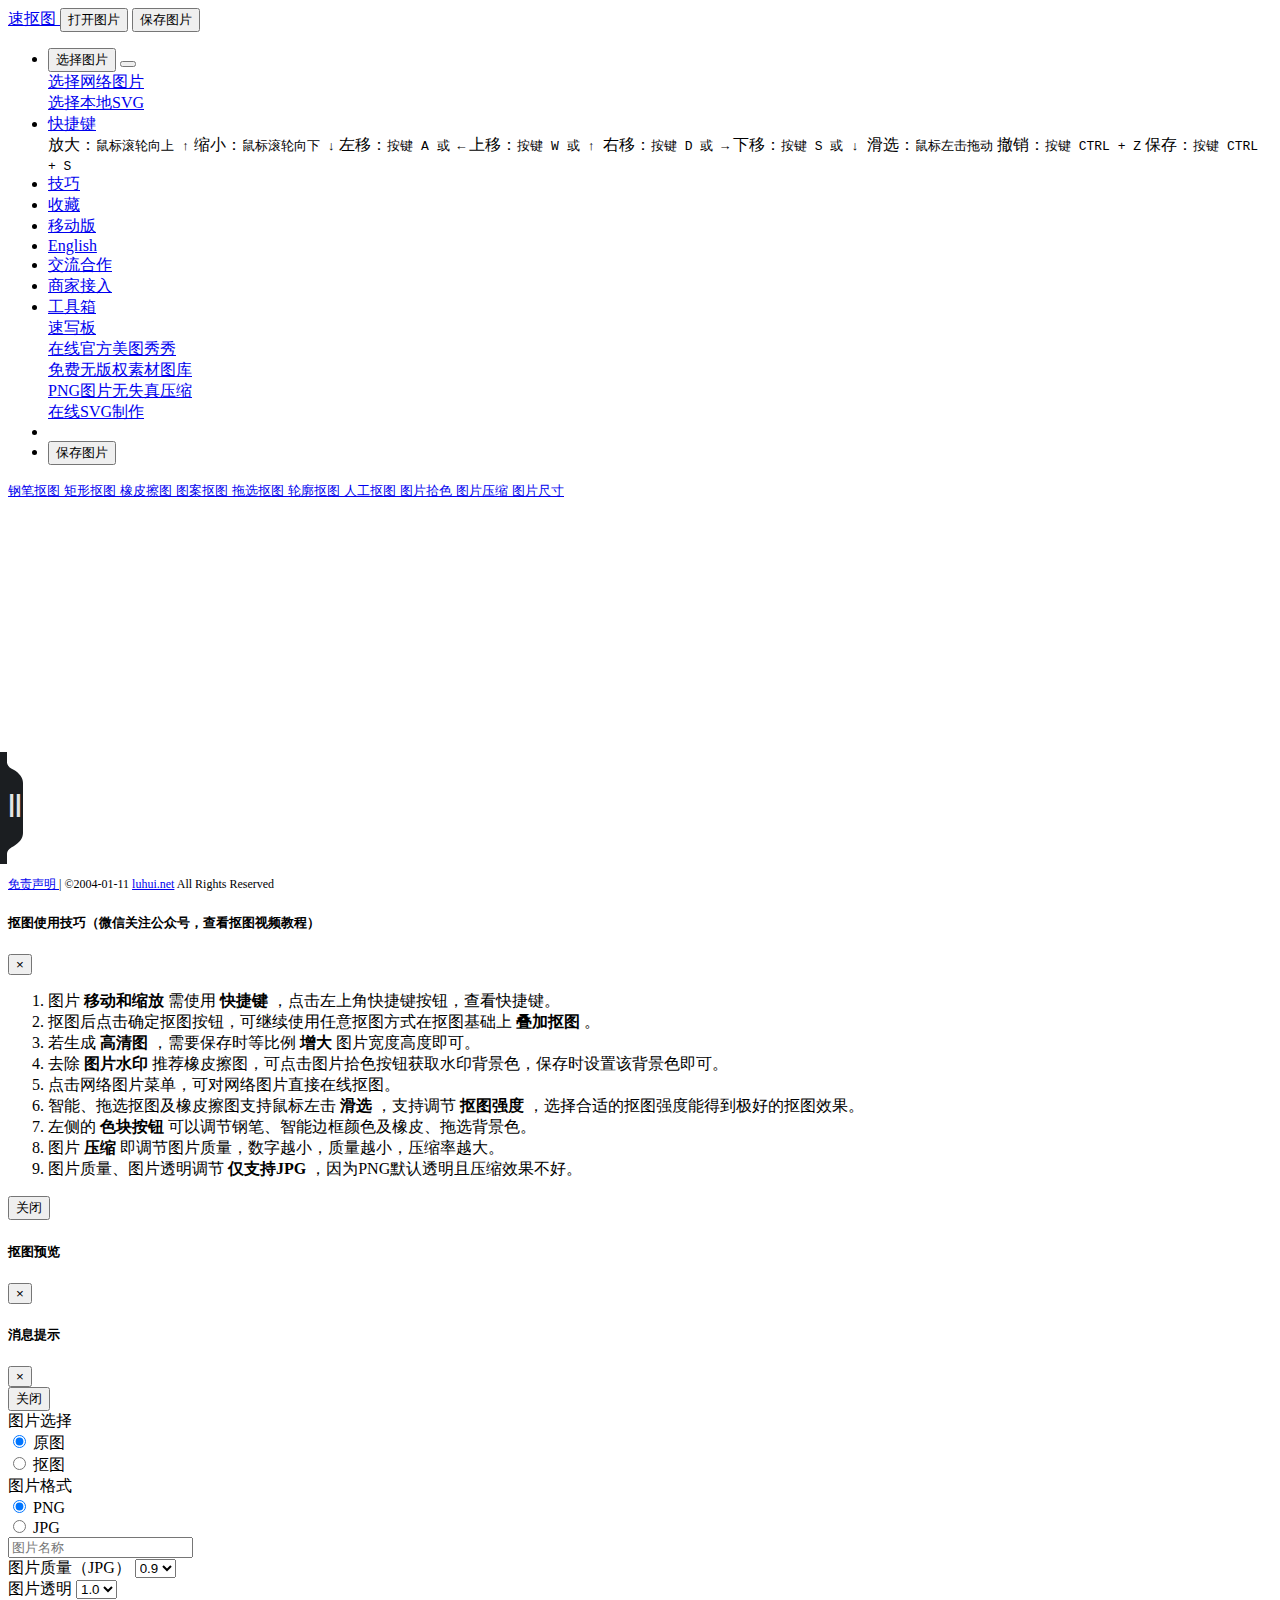
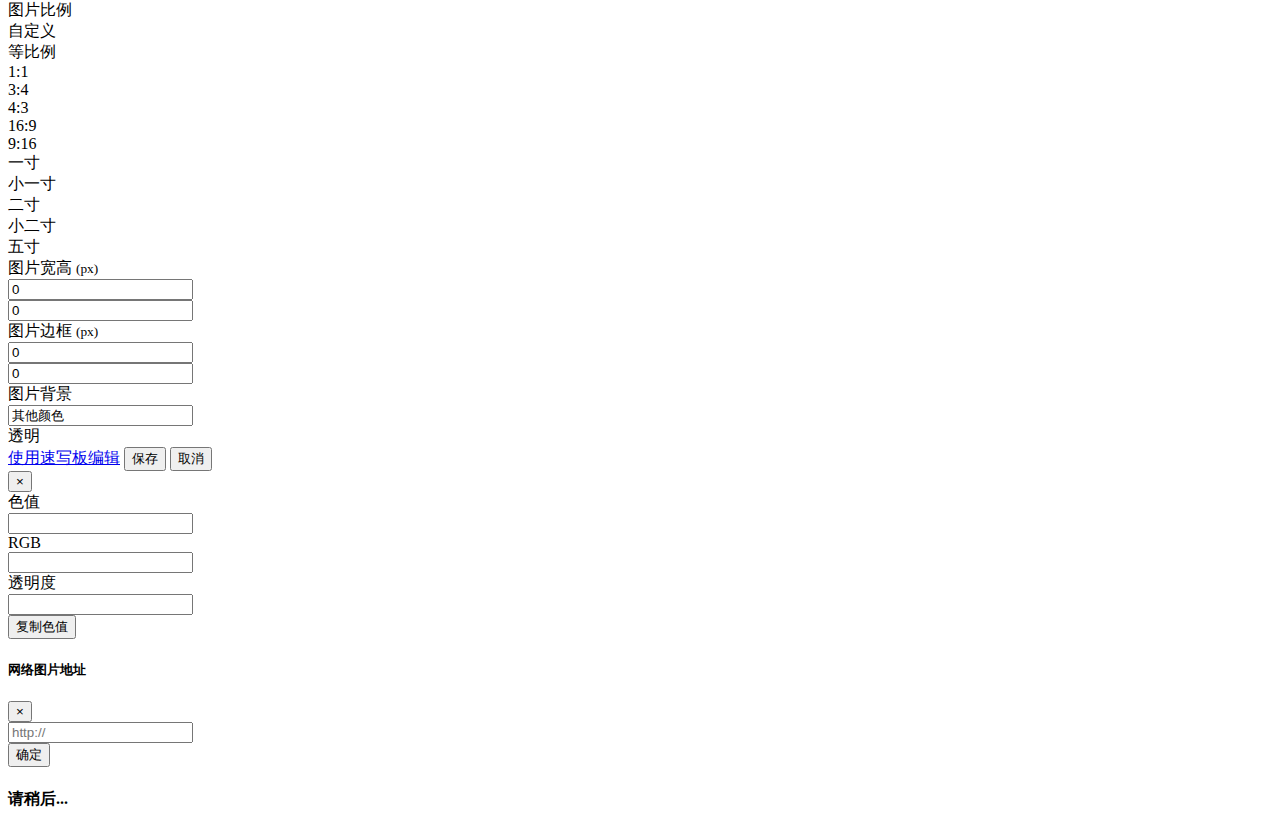
==== index.html @ d2300030 "Add files via upload" ====
<!doctype html>
<html lang="en">
<head>
    <!--meta-->
    <meta charset="utf-8">
    <meta name="viewport"
          content="width=device-width, initial-scale=1.0, minimum-scale=1.0">
    <meta name="baidu-site-verification" content="laTkLZekie"/>
    <meta name="baidu_union_verify" content="f15c8542e4463609712747b3c7273eca"/>
    <meta name="360-site-verification" content="aad52a2778d17f44293858515ab08c69"/>
    <meta name="google-site-verification" content="kKA2z10vzj2ENRWu8V9oLDp1vGFS0m9RRm8jWv1zd6A"/>
    <meta name="shenma-site-verification" content="e64191b7b320a344b975c77855e25132_1557410711"/>
    <meta name="sogou_site_verification" content="Gwf6phZEt6"/>
    <meta name="baidu_union_verify" content="a71d0a0e28d27ae866b3de24788d1b3b">
    <meta name="chinaso-site-verification" content="79782675f5138f03"/>
    <meta name="msvalidate.01" content="7C3A8A99AF6AA9F926A0F1A766913B4C"/>
    <meta name='Petal-Search-site-verification' content='902afffde2'/>
    <title>鲁虺摄影照片急速抠图_在线抠图网站_在线ps抠图软件_速抠图</title>
    <meta name="description"
          content="鲁虺速抠图 luhui.net提供免费在线抠图工具和在线ps抠图软件，无需下载 Photoshop软件即可实现在线抠图及图片处理，支持智能抠图、钢笔抠图、矩阵抠图、拖选抠图、橡皮擦图、图案抠图、图片压缩、图片格式转换、高清图片处理等功能。"/>
    <meta name="keywords" content="鲁虺摄影照片抠图,ps抠图,照片抠图软件,抠图网站,图片压缩,在线抠图,智能抠图,图片格式转换,钢笔抠图,抠图工具,速抠图"/>
    <meta content="all" name="robots"/>
    <meta content="luhui.net" name="copyright"/>
    <meta content="luhui.net" name="author"/>
    <link rel="icon" href="favicon.ico" type="image/x-icon"/>
    <link rel="shortcut icon" href="favicon.ico" type="image/x-icon"/>
    <meta http-equiv="X-UA-Compatible" content="IE=edge"/>
    <meta content="text/html; charset=utf-8" http-equiv="Content-Type"/>
    <meta content="no-cache" http-equiv="pragma"/>
    <meta content="no-cache, must-revalidate" http-equiv="Cache-Control"/>
    <meta content="-1" http-equiv="expires"/>
    <!--css-->
    <link rel="stylesheet" href="./twitter-bootstrap/4.3.1/css/bootstrap.min.css">
    <link rel="stylesheet" href="./font-awesome/5.12.0-1/css/all.min.css">
    <!--css-->
    <link rel="stylesheet"
          href="./jquery.perfect-scrollbar/1.4.0/css/perfect-scrollbar.min.css">
    <link rel="stylesheet" href="./jquery-minicolors/2.3.4/jquery.minicolors.png">
    <link rel="stylesheet" href="./jquery-minicolors/2.3.4/jquery.minicolors.min.css">
    <link rel="stylesheet" href="./jquery-jcrop/0.9.12/css/jquery.Jcrop.min.css">
    <link rel="stylesheet" href="./jquery-jcrop/0.9.12/css/Jcrop.gif"/>
    <!--my.css-->
    <link rel="stylesheet" href="css/xzy.tool.css">
    <link rel="stylesheet" rel="stylesheet" href="css/drag.min.css?v=0.0.1">
    <link rel="stylesheet" href="css/img-cut.min.css?v=0.0.5">
    <!--js-->
    <script src="./jquery/3.4.1/jquery.min.js"></script>
    <script src="./jquery-minicolors/2.3.4/jquery.minicolors.min.js"></script>
    <script src="./jquery-jcrop/0.9.12/js/jquery.Jcrop.min.js"></script>
    <script src="./popper.js/1.15.0/umd/popper.min.js"></script>
    <script src="./twitter-bootstrap/4.3.1/js/bootstrap.min.js"></script>
    <script src="./jquery.perfect-scrollbar/1.4.0/perfect-scrollbar.min.js"></script>
    <script src="./draggabilly/3.0.0/draggabilly.pkgd.min.js"></script>
    <!--my.js-->
    <script src="js/czy.tool.js"></script>
    <script src="js/drag/drag.min.js?v=0.0.3"></script>
    <script src="js/imgCut.min.js?v=0.0.9"></script>
    <script src="js/imgCreate.min.js?v=0.0.2"></script>
    <script src="js/zoom.min.js?v=0.0.1"></script>
    <script src="js/common.min.js?v=0.0.2"></script>
</head>
<body class="bg-light p-0 m-0 w-100 h-100">
<div hidden>
    <img alt="抠图_在线抠图网站_在线ps抠图软件_速抠图" src="./file/title.jpg" width="250" height="150">
    <h1>鲁虺速抠图
        luhui.net提供免费在线抠图工具和在线ps抠图软件，无需下载
        Photoshop软件即可实现在线抠图及图片处理，支持智能抠图、钢笔抠图、矩阵抠图、拖选抠图、橡皮擦图、图案抠图、图片压缩、图片格式转换、高清图片处理等功能。</h1>
</div>
<nav id="myNav" class="navbar navbar-expand-lg navbar-dark bg-dark bg-gradient-dark">
    <a class="navbar-brand font-weight-bold" href="index.html">
        <i class="fa fa-crop"></i> <span>速抠图</span>
    </a>
    <button id="openMenuBtn" class="navbar-toggler btn btn-dark btn-sm" type="button" data-target="#collapsibleNavbar"
            data-toggle="collapse">
        <span class="dropdown-toggle small text-white">打开图片</span>
    </button>
    <button id="mImgDownLoadBtn" class="navbar-toggler btn btn-sm  btn-dark" type="button" data-toggle="collapse">
        <span class="small text-white">保存图片</span>
    </button>
    <div class="collapse navbar-collapse" id="collapsibleNavbar">
        <ul class="navbar-nav w-100 pl-2 ">
            <li class="nav-item ml-1 thirdHid">
                <div class="btn-group">
                    <button type="button"
                            class="btn btn-dark border-secondary file-btn "
                            title="打开需要抠图的本地图片，支持SVG">
                        <i class="fa fa-folder-open"></i> 选择图片
                    </button>
                    <input id="imgSelectBtn" class="file" accept="image/*" type="file" hidden/>
                    <button type="button"
                            class="btn  btn-dark border-secondary dropdown-toggle dropdown-toggle-split"
                            data-toggle="dropdown" aria-haspopup="true" aria-expanded="false"
                            title="打开需要抠图的其他图片，支持网络图片、SVG图片">
                        <span class="sr-only"></span>
                    </button>
                    <div class="dropdown-menu">
                        <a id="aWebImg" class="dropdown-item" title="打开需要抠图的网络图片" href="#">选择网络图片</a>
                        <div class="dropdown-divider"></div>
                        <a class="dropdown-item file-btn" title="打开需要抠图的本地SVG格式图片" href="#">选择本地SVG</a>
                    </div>
                </div>
            </li>
            <li id="spanDrawPanelShortCut" class="nav-item dropdown">
                <a class="nav-link dropdown-toggle" href="#" id="aShotCut" data-toggle="dropdown">
                    快捷键
                </a>
                <div class="dropdown-menu">
                    <span class="dropdown-item">放大：<kbd>鼠标滚轮向上 &uarr;</kbd></span>
                    <span class="dropdown-item">缩小：<kbd>鼠标滚轮向下 &darr;</kbd></span>
                    <span class="dropdown-item">左移：<kbd>按键 A 或 &larr;</kbd></span>
                    <span class="dropdown-item">上移：<kbd>按键 W 或 &uarr; </kbd></span>
                    <span class="dropdown-item">右移：<kbd>按键 D 或 &rarr;</kbd></span>
                    <span class="dropdown-item">下移：<kbd>按键 S 或 &darr; </kbd></span>
                    <span class="dropdown-item">滑选：<kbd>鼠标左击拖动</kbd></span>
                    <span class="dropdown-item">撤销：<kbd>按键 CTRL + Z</kbd></span>
                    <span class="dropdown-item">保存：<kbd>按键 CTRL + S</kbd></span>
                </div>
            </li>
            <li class="nav-item">
                <a class="nav-link thirdHid" href="#" title="抠图技巧" data-toggle="modal" data-target="#skillModal">技巧</a>
            </li>
            <li class="nav-item thirdHid">
                <a class="nav-link" data-toggle="popover" data-html="true" data-placement="bottom" title="收藏速抠图"
                   data-trigger="focus"
                   data-content="您可以通过快捷键 <span class='badge badge-dark'> CTRL+D </span> 将速抠图加入到收藏夹，方便下次直接打开。"
                   href="#"
                >收藏</a>
            </li>
            <li class="nav-item thirdHid">
                <a href="#" class="nav-link"
                   data-toggle="popover" data-html="true" data-placement="bottom"
                   title="手机扫一扫，使用移动版抠图"
                   data-trigger="focus"
                   data-content="<img class='w-100' src='file/weixin_sukoutu.jpg'/>">
                    移动版
                </a>
            </li>
            <li class="nav-item thirdHid">
                <a class="nav-link" href="http://ps.luhui.net/#/cropimagetool.com" target="_blank"
                   title="速抠图英文版-cropimagetool">English</a>
            </li>
            <li class="nav-item thirdHid">
                <a class="nav-link" href="page/note/teamwork.html" target="_blank"
                   title="抠图技术交流与抠图服务合作">交流合作</a>
            </li>
            <li class="nav-item thirdHid">
                <a class="nav-link" href="./page/note/api.html"
                   target="_blank"
                   title="三方集成抠图服务">商家接入
                </a>
            </li>
            <li class="nav-item thirdHid dropdown ">
                <a class="nav-link dropdown-toggle" href="#" data-toggle="dropdown">
                    工具箱
                </a>
                <div class="dropdown-menu">
                    <a class="dropdown-item" href="http://www.luhui.net/cn/tuya/" target="_blank"
                       title="画画_画图_思维导图_在线手写板_速写板">速写板</a>
                    <div class="dropdown-divider"></div>
                    <a class="dropdown-item" href=" http://xiuxiu.web.meitu.com/#http://www.luhui.net" target="_blank">在线官方美图秀秀</a>
                    <div class="dropdown-divider"></div>
                    <a class="dropdown-item" href="http://www.ssyer.com/#http://www.luhui.net"
                       target="_blank">免费无版权素材图库</a>
                    <div class="dropdown-divider"></div>
                    <a class="dropdown-item" href="https://tinypng.com/#http://www.luhui.net" target="_blank">PNG图片无失真压缩</a>
                    <div class="dropdown-divider"></div>
                    <a class="dropdown-item" href="https://c.runoob.com/more/svgeditor/#http://www.luhui.net" target="_blank">在线SVG制作</a>
                </div>
            </li>
            <li class="nav-item ml-auto">
            </li>
            <li class="nav-item">
                <button id="imgDownLoadBtn" type="button" class="btn btn-dark border-secondary"
                        title="下载图片（按键 CTRL + S）">
                    <i class="fa fa-cloud-download-alt"></i> 保存图片
                </button>
            </li>
        </ul>
    </div>
</nav>
<div class="container-fluid">
    <div id="centerRowDiv" class="row">
        <div id="panelFun" class="col-1 pr-0 pt-0 pb-0 m-0 bg-dark">
            <div class="row m-0 p-0 h-100 w-100 my-bg-dark rounded-right">
                <div id="paneFunMenu" class="col p-0 m-0 text-center">
                    <div class="list-group bg-dark h-100 justify-content-center" id="list-tab" role="tablist">
                        <a class="list-group-item p-1 pt-3 pb-3 list-group-item-action list-group-item-dark"
                           id="btnPen"
                           data-toggle="list"
                           href="#panelFunCommon" role="tab" aria-controls="messages" title="高清精准 放大抠图">
                            <small><i class="fa fa-pen"></i> 钢笔抠图</small>
                        </a>
                        <a class="list-group-item p-1 pt-3 pb-3 list-group-item-action list-group-item-dark"
                           id="btnReact"
                           data-toggle="list"
                           href="#panelFunCommon" role="tab" aria-controls="settings" title="支持多种尺寸证件照抠图">
                            <small><i class="fa fa-square"></i> 矩形抠图</small>
                        </a>
                        <a class="list-group-item p-1 pt-3 pb-3 list-group-item-action list-group-item-dark"
                           id="btnRubber"
                           data-toggle="list"
                           href="#panelFunCommon" role="tab" aria-controls="settings"
                           title="需鼠标点击拖动选择，进行擦涂，可选择抠图强度（默认10）"
                        >
                            <small><i class="fa fa-eraser"></i> 橡皮擦图</small>
                        </a>
                        <a class="list-group-item p-1 pt-3 pb-3 list-group-item-action list-group-item-dark"
                           id="btnShape"
                           data-toggle="list"
                           href="#panelFunCommon" role="tab" aria-controls="settings"
                           title="需鼠标点击图案，支持选择自己电脑透明（PNG格式）图案">
                            <small><i class="fa fa-shapes"></i> 图案抠图</small>
                        </a>
                        <a class="list-group-item p-1 pt-3 pb-3 list-group-item-action list-group-item-dark"
                           id="btnDrag"
                           data-toggle="list"
                           href="#panelFunCommon" role="tab" aria-controls="profile"
                           title="需鼠标点击拖动选择，进行全局抠图，可选择抠图强度（默认50）"
                        >
                            <small><i class="fa fa-solar-panel"></i> 拖选抠图</small>
                        </a>
                        <a id="btnAi"
                           class="list-group-item  p-1 pt-3 pb-3 list-group-item-action list-group-item-dark"
                           data-toggle="list"
                           href="#panelFunCommon"
                           role="tab"
                           title="支持鼠标点击拖动选择，可选择抠图强度(默认50)"
                        >
                            <small><i class="fa fa-robot"></i> 轮廓抠图</small>
                        </a>
                        <a class="list-group-item thirdHid p-1 pt-3 pb-3 list-group-item-action list-group-item-dark"
                           data-toggle="popover" data-html="true" data-placement="right"
                           title="找抠友帮你抠图"
                           data-trigger="focus"
                           data-content="手机扫一扫，进入抠友互助<div class='text-center'><img class='w-50' src='file/weixin_sukoutu.jpg'/></div>"
                           href="#" role="tab" aria-controls="settings">
                            <small><i class="fa fa-user"></i> 人工抠图</small>
                        </a>
                        <a class="list-group-item thirdHid p-1 pt-3 pb-2 list-group-item-action list-group-item-dark"
                           id="btnGetColor"
                           data-toggle="list"
                           href="#panelFunEmpty" role="tab" aria-controls="settings" title="图片拾色器，鼠标点击图片拾取颜色">
                            <small><i class="fa fa-eye-dropper"></i> 图片拾色</small>

                        </a>
                        <a class="list-group-item  thirdHid p-1 pt-3 pb-2 list-group-item-action list-group-item-dark"
                           id="btnQuantity"
                           data-toggle="list"
                           href="#panelFunEmpty" role="tab" aria-controls="settings" title="调整GJEP图片质量">
                            <small><i class="fa fa-compress-arrows-alt"></i> 图片压缩</small>

                        </a>
                        <a class="list-group-item thirdHid  p-1 pt-3 pb-2 list-group-item-action list-group-item-dark"
                           id="btnSize"
                           data-toggle="list"
                           href="#panelFunEmpty" role="tab" aria-controls="settings" title="调整GJEP图片大小">
                            <small><i class="fa fa-ruler-combined"></i> 图片尺寸</small>
                        </a>
                    </div>
                </div>
                <div id="paneFunOption" class=" p-0 m-0 w-100 h-100  rounded-right my-bg-dark panel-fun text-white"
                     hidden>
                    <div class="tab-content h-100 w-100 overflow-hidden"
                         id="nav-tabContent">
                        <div class="tab-pane p-2 p-3 overflow-hidden h-100 w-100" id="panelFunCommon"
                             role="tabpanel">
                            <div class="form-group pr-2 cropBackgroundColorDiv my-hidden">
                                <label for="cropBackgroundColorDiv">背景颜色</label>
                                <div class="form-row pl-1" id="cropBackgroundColorDiv" name="cropBackgroundColorDiv">
                                    <div id="inputBgColorSelect"
                                         class="color-border divBgColor bg-light mr-1 mt-1 rounded">
                                    </div>
                                    <div color="url('file/tranback.png')"
                                         class="color-border divBgColor my-tranback-img mr-1 mt-1 rounded divSelect">
                                    </div>
                                    <div color="#007bff" class="color-border divBgColor bg-primary mr-1 mt-1 rounded">
                                    </div>
                                    <div color="#fff" class="color-border divBgColor bg-white mr-1 mt-1 rounded">
                                    </div>
                                    <div color="#dc3545" class="color-border divBgColor bg-danger rounded mt-1">
                                    </div>
                                </div>
                            </div>
                            <div class="form-group pr-2 cropTraceColorDiv my-hidden">
                                <label for="cropTraceColorDiv">抠痕颜色</label>
                                <div class="form-row pl-1" id="cropTraceColorDiv" name="cropTraceColorDiv">
                                    <div id="inputPenColorSelect"
                                         class="color-border divColor bg-light mr-1 mt-1 rounded">
                                    </div>
                                    <div color="#007bff"
                                         class="color-border divColor bg-primary mr-1 mt-1 rounded divSelect">
                                    </div>
                                    <div color="#28a745" class="color-border divColor bg-success mr-1 mt-1 rounded">
                                    </div>
                                    <div color="#ffc107" class="color-border divColor bg-warning mr-1 mt-1 rounded">
                                    </div>
                                    <div color="#dc3545" class="color-border divColor bg-danger rounded mt-1">
                                    </div>
                                </div>
                            </div>
                            <div id="inputPenDepthDiv" class="form-group my-hidden pr-2">
                                <label for="inputPenDepth">笔芯大小</label>
                                <input id="inputPenDepth" type="range" min="0" max="5" value="2" class="custom-range"
                                       name="inputPenDepth">
                            </div>
                            <div id="inputDepthDiv" class="form-group my-hidden pr-2">
                                <label for="inputDepth">抠图强度</label>
                                <input id="inputDepth" type="range" min="0" max="100" value="30" class="custom-range"
                                       name="inputDepth">
                            </div>
                            <div id="divBox" class="form-group my-hidden pr-2">
                                <label for="btnBox">框选范围</label>
                                <button type="button" class="btn btn-secondary  btn-block " id="btnBox"
                                        name="btnBox" data-toggle="popover" data-html="true" data-placement="bottom"
                                        data-trigger="hover"
                                        data-content="方法：鼠标左击拖选<br/>设置保护或隔离区域后<br/>支持区域内外局部拖选抠图">
                                    设置区域
                                </button>
                            </div>
                            <div id="divKe" class="form-group my-hidden pr-2">
                                <label for="btnUseKe">抠图模式</label>
                                <button id="btnUseKe" type="button" class="btn btn-secondary  btn-block"
                                        data-toggle="popover" data-html="true" data-placement="bottom"
                                        data-trigger="hover"
                                        name="btnUseKe" data-content="雕刻：擦除图案覆盖部分<br/>抠图：仅保留图案覆盖部分">
                                    选择雕刻
                                </button>
                            </div>
                            <div class="form-group pr-2 my-hidden" id="divReactTool">
                                <label for="cropWHRatio">宽高比例</label>
                                <div class="form-row pl-1 text-dark font-weight-bold" id="cropWHRatio"
                                     name="cropWHRatio">
                                    <div class="ratio-border divRatio bg-light divSelect mr-1 rounded mb-1" ratio="0"
                                         title="选择自定义比例">
                                        自定义
                                    </div>
                                    <div class="ratio-border divRatio bg-light mr-1 rounded mb-1" ratio="1/1"
                                         title="1:1">
                                        1:1
                                    </div>
                                    <div class="ratio-border divRatio bg-light mr-1 rounded mb-1" ratio="3/4"
                                         title="3/4">
                                        3:4
                                    </div>
                                    <div class="ratio-border divRatio bg-light mr-1 rounded mb-1" ratio="4/3"
                                         title="4/3">
                                        4:3
                                    </div>
                                    <div class="ratio-border divRatio bg-light mr-1 rounded mb-1" ratio="16/9"
                                         title="16/9">
                                        16:9
                                    </div>
                                    <div class="ratio-border divRatio bg-light mr-1 rounded mb-1" ratio="9/16"
                                         title="9/16">
                                        9:16
                                    </div>
                                    <div class="ratio-border divRatio bg-light mr-1 rounded mb-1" ratio="295/413"
                                         title="295/413">
                                        一寸
                                    </div>
                                    <div class=" ratio-border divRatio bg-light mr-1 rounded mb-1" ratio="260/378"
                                         title="260/378">
                                        小一寸
                                    </div>
                                    <div class="ratio-border divRatio bg-light mr-1 rounded " ratio="413/579"
                                         title="413/579">
                                        二寸
                                    </div>
                                    <div class="ratio-border divRatio bg-light mr-1 rounded " ratio="413/531"
                                         title="413*531">
                                        小二寸
                                    </div>
                                    <div class="ratio-border divRatio bg-light mr-1 rounded " ratio="1500/1050"
                                         title="1500*1050">
                                        五寸
                                    </div>
                                </div>
                            </div>
                            <div id="divShapeTool" class="form-group my-hidden">
                                <div class="pr-2">
                                    <label for="cropIcon">选择图案</label>
                                    <small id="btnMore" for="cropIcon"
                                           class="float-right mt-1 mr-1 text-muted font-weight-bold pointer">
                                        查看全部
                                    </small>
                                </div>
                                <div class="scrollDiv form-row pl-1 text-dark font-weight-bold"
                                     id="cropIcon"
                                     name="cropIcon" style="max-height: 220px;">
                                    <input id="iconSelectBtn" class="file" accept="image/*" type="file" hidden/>
                                    <div id="btnShapeFileOpen"
                                         class="icon-border divShape mt-1 mr-1 rounded text-dark bg-light"
                                         data-toggle="popover" data-html="true" data-placement="top"
                                         data-trigger="hover"
                                         data-content="请选择本地透明图案(PNG格式)">
                                        上传
                                    </div>
                                    <div class="icon-border divShape bg-light mr-1 rounded  mt-1">
                                        <img src="file/tu/circle_icon.png">
                                    </div>
                                    <div class="icon-border divShape bg-light mr-1 rounded mt-1">
                                        <img src="file/tu/triangle_icon.png">
                                    </div>
                                    <div class="icon-border divShape bg-light mr-1 rounded mt-1">
                                        <img src="file/tu/square_ori_icon.png">
                                    </div>
                                    <div class="icon-border divShape bg-light mr-1 rounded  mt-1">
                                        <img src="file/tu/square_icon.png">
                                    </div>
                                    <div class="icon-border divShape bg-light mr-1 rounded mt-1">
                                        <img src="file/tu/border_five_icon.png">
                                    </div>
                                    <div class="icon-border divShape bg-light mr-1 rounded mt-1">
                                        <img src="file/tu/border_six_icon.png">
                                    </div>
                                    <div class="icon-border divShape bg-light mr-1 rounded  mt-1">
                                        <img src="file/tu/lovev_icon.png">
                                    </div>
                                    <div class="icon-border divShape bg-light mr-1 rounded  mt-1">
                                        <img src="file/tu/heart_icon.png">
                                    </div>
                                    <div class="icon-border divShape bg-light mr-1 rounded mt-1">
                                        <img src="file/tu/apple_icon.png">
                                    </div>
                                    <div class="icon-border divShape bg-light mr-1 rounded mt-1">
                                        <img src="file/tu/star_icon.png">
                                    </div>
                                    <div class="icon-border divShape bg-light mr-1 rounded mt-1">
                                        <img src="file/tu/border03_icon.png">
                                    </div>
                                    <div class="icon-border divShape bg-light mr-1 rounded mt-1">
                                        <img src="file/tu/border01_icon.png">
                                    </div>
                                    <div class="icon-border divShape bg-light mr-1 rounded  mt-1">
                                        <img src="file/tu/border_icon.png">
                                    </div>
                                    <div class="icon-border divShape bg-light mr-1 rounded mt-1">
                                        <img src="file/tu/border001_icon.png">
                                    </div>
                                    <div class="icon-border divShape bg-light mr-1 rounded mt-1">
                                        <img src="file/tu/hudie_icon.png">
                                    </div>
                                    <div class="icon-border divShape bg-light mr-1 rounded mt-1" hidden>
                                        <img src="file/tu/fengche_icon.png">
                                    </div>
                                    <div class="icon-border divShape bg-light mr-1 rounded mt-1" hidden>
                                        <img src="file/tu/mao_icon.png">
                                    </div>
                                    <div class="icon-border divShape bg-light mr-1 rounded mt-1" hidden>
                                        <img src="file/tu/xiong_icon.png">
                                    </div>
                                    <div class="icon-border divShape bg-light mr-1 rounded mt-1" hidden>
                                        <img src="file/tu/tu_icon.png">
                                    </div>
                                    <div class="icon-border divShape bg-light mr-1 rounded mt-1" hidden>
                                        <img src="file/tu/zhu_icon.png">
                                    </div>
                                    <div class="icon-border divShape bg-light mr-1 rounded mt-1" hidden>
                                        <img src="file/tu/hua_icon.png">
                                    </div>
                                    <div class="icon-border divShape bg-light mr-1 rounded mt-1" hidden>
                                        <img src="file/tu/hua1_icon.png">
                                    </div>
                                    <div class="icon-border divShape bg-light mr-1 rounded mt-1" hidden>
                                        <img src="file/tu/hua2_icon.png">
                                    </div>
                                    <div class="icon-border divShape bg-light mr-1 rounded mt-1" hidden>
                                        <img src="file/tu/hua3_icon.png">
                                    </div>
                                    <div class="icon-border divShape bg-light mr-1 rounded mt-1" hidden>
                                        <img src="file/tu/hua4_icon.png">
                                    </div>
                                    <div class="icon-border divShape bg-light mr-1 rounded mt-1" hidden>
                                        <img src="file/tu/mogu_icon.png">
                                    </div>
                                    <div class="icon-border divShape bg-light mr-1 rounded mt-1" hidden>
                                        <img src="file/tu/tree_icon.png">
                                    </div>
                                    <div class="icon-border divShape bg-light mr-1 rounded mt-1" hidden>
                                        <img src="file/tu/tree1_icon.png">
                                    </div>
                                    <div class="icon-border divShape bg-light mr-1 rounded mt-1" hidden>
                                        <img src="file/tu/xing_icon.png">
                                    </div>
                                    <div class="icon-border divShape bg-light mr-1 rounded mt-1" hidden>
                                        <img src="file/tu/xue_icon.png">
                                    </div>
                                    <div class="icon-border divShape bg-light mr-1 rounded mt-1" hidden>
                                        <img src="file/tu/xin_icon.png">
                                    </div>
                                    <div class="icon-border divShape bg-light mr-1 rounded mt-1" hidden>
                                        <img src="file/tu/xin1_icon.png">
                                    </div>
                                    <div class="icon-border divShape bg-light mr-1 rounded mt-1" hidden>
                                        <img src="file/tu/xin2_icon.png">
                                    </div>
                                    <div class="icon-border divShape bg-light mr-1 rounded mt-1" hidden>
                                        <img src="file/tu/chuanxin_icon.png">
                                    </div>
                                    <div class="icon-border divShape bg-light mr-1 rounded mt-1" hidden>
                                        <img src="file/tu/ya_icon.png">
                                    </div>
                                    <div class="icon-border divShape bg-light mr-1 rounded mt-1" hidden>
                                        <img src="file/tu/yun_icon.png">
                                    </div>
                                    <div class="icon-border divShape bg-light mr-1 rounded mt-1" hidden>
                                        <img src="file/tu/kuang1_icon.png">
                                    </div>
                                </div>
                            </div>
                        </div>
                        <div class="tab-pane active panel-fun-empty my-bg-dark overflow-hidden"
                             id="panelFunEmpty"
                             role="tabpanel">
                            <div class="position-absolute text-center"
                                 style="width:6rem;height:2rem;left:50%;top:50%; margin-top: -1rem;margin-left: -3rem;">
                                <span class="text-white"><i class="fa fa-smile"></i> 空 </span>
                            </div>
                        </div>
                    </div>
                </div>
            </div>
        </div>
        <div id="panelDraw" class="col-11 bg-dark overflow-hidden">
            <!--platform-->
            <div id="panelDrawContainer" class="rounded bg-secondary m-0 p-0 shadow h-100 position-relative">
                <!--菜单栏-->
                <div id="panelDrawTools" class="btn-toolbar position-absolute  m-0 " hidden role="toolbar"
                     aria-label="抠图工具栏">
                    <div class="btn-group btn-group-sm ml-1 mt-1">
                        <button id="btnZoom" type="button" class="btn btn-dark" title="放大抠图（鼠标管轮向上&uarr;）">
                            <i class="fa fa-search-plus" title="放大抠图（鼠标管轮向上&uarr;）"></i> 放大
                        </button>
                        <button id="btnShrink" type="button" class="btn btn-dark" title="缩小抠图（鼠标滚轮向下 &darr;）">
                            <i class="fa fa-search-minus" title="缩小抠图（鼠标滚轮向下 &darr;）"></i> 缩小
                        </button>
                        <button id="btnCenter" type="button" class="btn btn-dark" title="图片居中">
                            <i class="fa fa-align-center" title="图片居中"></i> 居中
                        </button>
                        <button type="button" class="btn btn-dark dropdown-toggle" data-toggle="dropdown">
                            <i class="fa fa-arrows-alt" title="图片移动"></i> 移动
                        </button>
                        <div class="dropdown-menu p-3">
                            <a id="btnLeft" class="dropdown-item" href="#">
                                <i class="fa fa-arrow-left"
                                   title="向左移动图片（按键 A 或 &larr;）"></i> 左移（A或&larr;）
                            </a>
                            <a id="btnRight" class="dropdown-item" href="#"> <i class="fa fa-arrow-right"
                                                                                title="向右移动图片（按键 D 或 &rarr;）"></i> 右移（D或&rarr;）</a>
                            <a id="btnTop" class="dropdown-item" href="#"> <i class="fa fa-arrow-up"
                                                                              title="向上移动图片（按键 W 或 &uarr;）">
                                上移（W或&uarr;）</i></a>

                            <a id="btnBottom" class="dropdown-item" href="#"> <i class="fa fa-arrow-down"
                                                                                 title="向下移动图片（按键 S 或 &darr;）"></i>
                                下移（S或&darr;）</a>
                            <input id="btnMoveLeftRight" type="range" min="0" max="100" value="30" title="左右移动"
                                   class="custom-range bg-white dropdown-item">
                            <input id="btnMoveTopBottom" type="range" min="0" max="100" value="30" title="上下移动"
                                   class="custom-range bg-white dropdown-item">
                        </div>
                    </div>
                    <div class="btn-group btn-group-sm ml-1 mt-1">
                        <button id="btnRollback" type="button" class="btn btn-dark" title="回上一步">
                            <i class="fa fa-reply" title="回上一步（按键 CTRL + Z）"></i> 撤销
                        </button>
                        <button id="btnRedo" type="button" class="btn btn-dark" title="重新抠图">
                            <i class="fa fa-redo-alt" title="重新抠图"></i> 重做
                        </button>
                        <button id="btnUseOri" type="button" class="btn  btn-dark" title="恢复原图">
                            <i class="fa fa-image" title="恢复原图"></i> 原图
                        </button>
                        <button id="btnPreview" type="button" class="btn  btn-dark" title="预览抠图">
                            <i class="fa fa-search" title="预览抠图"></i> 预览
                        </button>
                        <button id="btnUseCut" type="button" class="btn btn-primary" title="确定抠图">
                            <i class="fa fa-cut" title="确定抠图"></i> 抠图
                        </button>
                    </div>
                </div>
                <!--note-->
                <div id="panelDrawNotes"
                     class="position-absolute thirdHid p-3 w-100 m-0 h-100 overflow-hidden my-sm-overflow-scroll"
                     hidden>
                    <div class="row">
                        <div class="col-sm-7">
                            <div class="card bg-dark text-white shadow-lg">
                                <div class="card-body h-100 overflow-hidden">
                                    <h5 class="card-title">鲁虺急速抠图 koutu.luhui.net</h5>
                                    <p class="card-text">化腐朽为神奇，在线抠图网站轻松实现一键抠图，只需上传图片，无需其他操作即可100%自动去除图片背景，让抠图更快捷高效。


                                    </p>
                                    <p><i class="fa fa-user-astronaut"></i> <b>支持超清超大图片</b> 无失真抠图处理及生成（推荐谷歌chrome浏览器）。
                                    </p>
                                    <p><i class="fa fa-user-secret"></i><b> 隐私保护</b>: 图片操作均在您本地设备完成，<b>不会上传</b> 至
                                        服务器及网络。</p>
                                    <p><i class="fa fa-seedling"></i> 每个人都是具有天赋的艺术家！让你的想象力在你的素材元素抠图分层中一步步成为现实！</p>
                                    <div class="row text-center">
                                        <div class="col-3">
                                            <a href="#"
                                               class="btn rounded-pill btn-dark border-secondary file-btn"> <i
                                                    class="fa fa-crop text-warning"></i> 速抠图</a>
                                        </div>
                                        <div class="col-3">
                                            <a href="http://www.luhui.net/cn/tuya/" target="_blank"
                                               class="btn rounded-pill btn-dark border-secondary"
                                               title="涂鸦速写板"> <i class="fa fa-tablet-alt text-warning"></i>
                                                速写板</a>
                                        </div>
                                        <div class="col-3">
                                            <a href="#" class="btn rounded-pill btn-dark border-secondary"
                                               data-toggle="popover" data-html="true" data-placement="top"
                                               title="速拼图"
                                               data-trigger="focus"
                                               style="border-style: dashed"
                                               data-content="速拼图 是一款正在研发中的在线图片设计及拼合工具，快捷高效的帮您制作并拼合成精美的图片。届时 速拼图 与 速抠图 协同作为图片处理的双引擎 将成为您的左膀右臂。<span class='badge badge-primary'>请微信扫一扫关注</span><div class='text-center'><img class='w-50' src='file/weixin_sukoutu.jpg'/></div>"
                                            > <i class="fa fa-image"></i> 速拼图</a>
                                        </div>
                                        <div class="col-3">
                                            <a href="#" class="btn rounded-pill btn-dark border-secondary"
                                               data-toggle="popover" data-html="true" data-placement="top"
                                               title="速设计"
                                               data-trigger="focus"
                                               style="border-style: dashed"
                                               data-content="速设计 是一款待研发的在线产品方案设计工具，基于素材库，快捷高效的帮您设计、制作并分享方案。感谢您的支持。<span class='badge badge-primary'>请微信扫一扫关注</span><div class='text-center'><img class='w-50' src='file/weixin_sukoutu.jpg'/></div>"
                                            > <i class="fa fa-pencil-alt"></i> 速设计
                                            </a>
                                        </div>
                                    </div>
                                    <div class="row mt-3 text-center">
                                        <div class="col-6">
                                            <a href="#"
                                               class="btn btn-block rounded btn-dark border-secondary file-btn">
                                                <span class="my-sm-small">开始抠图</span>
                                            </a>
                                        </div>
                                        <div class="col-6">
                                            <a href="#"
                                               class="btn btn-block rounded btn-dark border-secondary"
                                               data-toggle="popover" data-html="true" data-placement="top"
                                               title="微信扫一扫，进入抠友互助"
                                               data-trigger="focus"
                                               data-content="<div class='text-center'><img class='w-50' src='file/weixin_sukoutu.jpg'/></div>">
                                                <span class="my-sm-small">抠友抠图</span>
                                            </a>
                                        </div>
                                    </div>
                                </div>
                            </div>
                        </div>
                        <div class="col-sm-5 mt-1 mt-sm-0 pl-sm-0  ">
                            <div class="card bg-dark text-white shadow-lg h-100 ">
                                <div class="card-body p-1 h-100 overflow-hidden">
                                    <div class="divAds">
									
									广告位
                                    </div>
                                </div>
                            </div>
                        </div>
                    </div>
                    <div class="row mt-3">
                        <div class="col-sm-7">
                            <div class="card bg-dark text-white shadow h-100">
                                <div class="card-body text-center">
                                    <h5 class="card-title">微信扫一扫，手机使用 <span
                                            class="text-warning">速抠图、速写板、速拼图、速设计、视频教程</span>。
                                    </h5>
                                    <div class="card-text">
                                        <img style="width: 7rem; height: 7rem;" src='file/weixin_sukoutu.jpg'/>
                                    </div>
                                </div>
                            </div>
                        </div>
                    </div>
                </div>
				
				
				
                <!--drawPanel-->
                <div id="drawPanel" class="drawPanel zoomObj">
                    <img class="zoomObj" id="imgCut"/>
                    <canvas class="zoomObj" id="canStart"></canvas>
                    <canvas class="zoomObj" id="canCut"></canvas>
                    <canvas class="zoomObj" id="canAiCut"></canvas>
                    <canvas class="zoomObj" id="canDragCut"></canvas>
                    <canvas class="zoomObj" id="canRubberCut"></canvas>
                    <canvas class="zoomObj" id="canShape">
                    </canvas>
                    <div id="shapeBox">
                    </div>
                </div>
            </div>
            <!--菜单把手-->
            <div class="position-absolute rounded-right text-white my-lg-hide"
                 style="width: 32px;height: 112px; left: 0%; top: 50%; margin-top: -56px; margin-left: -17px">
                <svg id="panelFunsliderIcon" cursor="pointer" width="32" height="112"
                     xmlns="http://www.w3.org/2000/svg">
                    <g>
                        <title></title>
                        <rect fill="none" id="canvas_background" height="402" width="582" y="-1" x="-1"/>
                    </g>
                    <g>
                        <title></title>
                        <path fill="#1b1e21"
                              d="m22.626,17.865l-1.94,-1.131c-3.002,-1.753 -4.686,-4.126 -4.686,-6.601l0,-10.133l-16,0l0,112l16,0l0,-10.135c0,-2.475 1.684,-4.849 4.686,-6.6l1.94,-1.131c6.002,-3.502 9.374,-8.249 9.374,-13.2l0,-49.87c0,-4.95 -3.372,-9.698 -9.374,-13.199"/>
                        <text font-weight="bold" xml:space="preserve" text-anchor="start"
                              font-family="Helvetica, Arial, sans-serif" font-size="24" id="svg_2" y="60"
                              x="17.28125" stroke-width="0" stroke="#000" fill="#e5e5e5">||</text>
                    </g>
                </svg>
            </div>
        </div>
    </div>
    <div id="bottomRowDiv" class="row bg-dark">
        <p class="col mx-auto text-secondary m-0 text-center text-sm-right text-sm-right"
           style="font-size:12px; line-height:1rem">
            <a class="text-secondary" href="page/note/statement.html"
                 target="_blank">免责声明 </a> | &copy;2004-01-11
            <a class="text-secondary"
               href="http://luhui.net"
               target="_blank">luhui.net</a>  All Rights Reserved
        </p>
    </div>
    <div class="modal fade bd-example-modal-lg" tabindex="-1" role="dialog" id="skillModal">
        <div class="modal-dialog  modal-lg  modal-dialog-centered">
            <div class="modal-content">
                <div class="modal-header">
                    <h5 class="modal-title">抠图使用技巧<span
                            class="text-warning">（微信关注公众号，查看抠图视频教程）</span></h5>
                    <button type="button" class="close" data-dismiss="modal">&times;</button>
                </div>
                <div class="modal-body">
                    <ol>
                        <li>图片<b> 移动和缩放 </b>需使用<b> 快捷键 </b>，点击左上角快捷键按钮，查看快捷键。</li>
                        <li>抠图后点击确定抠图按钮，可继续使用任意抠图方式在抠图基础上<b> 叠加抠图 </b>。</li>
                        <li>若生成<b> 高清图 </b>，需要保存时等比例<b> 增大 </b>图片宽度高度即可。</li>
                        <li>去除<b> 图片水印 </b>推荐橡皮擦图，可点击图片拾色按钮获取水印背景色，保存时设置该背景色即可。</li>
                        <li>点击网络图片菜单，可对网络图片直接在线抠图。</li>
                        <li>智能、拖选抠图及橡皮擦图支持鼠标左击<b> 滑选 </b>，支持调节<b> 抠图强度 </b>，选择合适的抠图强度能得到极好的抠图效果。</li>
                        <li>左侧的<b> 色块按钮 </b>可以调节钢笔、智能边框颜色及橡皮、拖选背景色。</li>
                        <li>图片<b> 压缩 </b>即调节图片质量，数字越小，质量越小，压缩率越大。</li>
                        <li>图片质量、图片透明调节<b> 仅支持JPG </b>，因为PNG默认透明且压缩效果不好。</li>
                    </ol>
                </div>
                <div class="modal-footer">
                    <button type="button" class="btn btn-primary" data-dismiss="modal">关闭</button>
                </div>
            </div>
        </div>
    </div>
    <div class="modal fade bd-example-modal" tabindex="-1" role="dialog" id="cutPreview">
        <div class="modal-dialog modal-xl modal-dialog-centered" role="document">
            <div class="modal-content">
                <div class="modal-header">
                    <h5 class="modal-title">抠图预览</h5>
                    <button type="button" class="close" data-dismiss="modal">&times;</button>
                </div>
                <div class="modal-body mx-auto" style="text-align: center;">
                </div>
            </div>
        </div>
    </div>
    <div class="modal fade bd-example-modal" tabindex="-1" role="dialog" id="msgTip">
        <div class="modal-dialog modal-dialog-centered">
            <div class="modal-content">
                <div class="modal-header">
                    <h5 class="modal-title">消息提示</h5>
                    <button type="button" class="close" data-dismiss="modal">&times;</button>
                </div>
                <div class="modal-body">
                </div>
                <div class="modal-footer">
                    <button type="button" class="btn btn-primary" data-dismiss="modal">关闭</button>
                </div>
            </div>
        </div>
    </div>
    <div class="modal fade bd-example-modal" tabindex="-1" role="dialog" id="dataSubmitTip">
        <div class="modal-dialog modal-dialog-centered">
            <div class="modal-content">
                <div class="modal-body">
                    <!--保存-->
                    <div class="divSubmitCon">
                        <div class="form-row">
                            <div class="form-group col-6">
                                <label for="saveImageType">图片选择</label>
                                <div id="saveImageType">
                                    <div class="custom-control custom-radio custom-control-inline">
                                        <input type="radio" id="rdoImgOri" name="imgTarget" value="ori"
                                               checked="checked"
                                               class="custom-control-input">
                                        <label class="custom-control-label" for="rdoImgOri">原图</label>
                                    </div>
                                    <div class="custom-control custom-radio custom-control-inline">
                                        <input type="radio" id="rdoImgCut" name="imgTarget" value="cut"
                                               class="custom-control-input">
                                        <label class="custom-control-label" for="rdoImgCut">抠图</label>
                                    </div>
                                </div>
                            </div>
                            <div class="form-group col-6">
                                <label for="imgFormatDiv">图片格式</label>
                                <div id="imgFormatDiv">
                                    <div class="custom-control custom-radio custom-control-inline">
                                        <input type="radio" id="rdoPng" name="imgFormat" value="png"
                                               checked="checked"
                                               class="custom-control-input">
                                        <label class="custom-control-label" for="rdoPng">PNG</label>
                                    </div>
                                    <div class="custom-control custom-radio custom-control-inline">
                                        <input type="radio" id="rdoJpg" name="imgFormat" value="jpeg"
                                               class="custom-control-input">
                                        <label class="custom-control-label" for="rdoJpg">JPG</label>
                                    </div>
                                </div>
                            </div>
                        </div>
                        <div class="form-group">
                            <input type="text" class="form-control" id="inputImgName" value=""
                                   placeholder="图片名称"/>
                        </div>
                        <div class="form-row">
                            <div class="form-group col-6">
                                <label for="inputQuantity">图片质量（JPG）</label>
                                <select id="inputQuantity" class="custom-select"
                                        title="压缩仅支持JPG格式图片">
                                    <option value="0.1">0.1</option>
                                    <option value="0.2">0.2</option>
                                    <option value="0.3">0.3</option>
                                    <option value="0.4">0.4</option>
                                    <option value="0.5">0.5</option>
                                    <option value="0.6">0.6</option>
                                    <option value="0.7">0.7</option>
                                    <option value="0.8">0.8</option>
                                    <option selected="selected" value="0.9">0.9</option>
                                    <option value="1">1.0</option>
                                </select>
                            </div>
                            <div class="form-group col-6">
                                <label for="inputAlpha">图片透明</label>
                                <select id="inputAlpha" class="custom-select"
                                        title="支持JPG格式图片、设置背景色的PNG格式">
                                    <option value="0.1">0.1</option>
                                    <option value="0.2">0.2</option>
                                    <option value="0.3">0.3</option>
                                    <option value="0.4">0.4</option>
                                    <option value="0.5">0.5</option>
                                    <option value="0.6">0.6</option>
                                    <option value="0.7">0.7</option>
                                    <option value="0.8">0.8</option>
                                    <option value="0.9">0.9</option>
                                    <option value="1" selected="selected">1.0</option>
                                </select>
                            </div>
                        </div>
                        <div class="form-row">

                            <div class="form-group col-8">
                                <label for="imageRatioDiv">图片比例</label>
                                <div class="form-row pl-1 text-dark font-weight-bold" id="imageRatioDiv"
                                     name="imageRatioDiv">
                                    <div class="ratio-border divRatio bg-light mr-1 rounded mb-1" ratio="0">
                                        自定义
                                    </div>
                                    <div id="divRatioVal"
                                         class="ratio-border divRatio bg-light mr-1 rounded mb-1 divSelect" ratio="-1">
                                        等比例
                                    </div>
                                    <div class="ratio-border divRatio bg-light mr-1 rounded mb-1" ratio="1/1">
                                        1:1
                                    </div>
                                    <div class="ratio-border divRatio bg-light mr-1 rounded mb-1" ratio="3/4">
                                        3:4
                                    </div>
                                    <div class="ratio-border divRatio bg-light mr-1 rounded mb-1" ratio="4/3">
                                        4:3
                                    </div>
                                    <div class="ratio-border divRatio bg-light mr-1 rounded mb-1" ratio="16/9">
                                        16:9
                                    </div>
                                    <div class="ratio-border divRatio bg-light mr-1 rounded mb-1" ratio="9/16">
                                        9:16
                                    </div>
                                    <div class="ratio-border divRatio bg-light mr-1 rounded mb-1" ratio="295/413"
                                         title="295*413">
                                        一寸
                                    </div>
                                    <div class=" ratio-border divRatio bg-light mr-1 rounded mb-1" ratio="260/378"
                                         title="260*378">
                                        小一寸
                                    </div>
                                    <div class="ratio-border divRatio bg-light mr-1 rounded " ratio="413/579"
                                         title="413*579">
                                        二寸
                                    </div>
                                    <div class="ratio-border divRatio bg-light mr-1 rounded " ratio="413/531"
                                         title="413*531">
                                        小二寸
                                    </div>
                                    <div class="ratio-border divRatio bg-light mr-1 rounded " ratio="1500/1050"
                                         title="1500*1050">
                                        五寸
                                    </div>
                                </div>
                            </div>
                            <div class="form-group col-4">
                                <label for="imageReactDiv">图片宽高
                                    <small>(px)</small>
                                </label>
                                <div id="imageReactDiv" class="row">
                                    <div class="col">
                                        <input type="text" class="form-control" id="inputSubW" value="0"
                                               oninput="value=value.replace(/[^\d]/g,'')"/>
                                    </div>
                                    <div class="w-100 my-h1"></div>
                                    <div class="col">
                                        <input type="text" class="form-control" id="inputSubH"
                                               value="0"
                                               oninput="value=value.replace(/[^\d]/g,'')"/>
                                    </div>
                                </div>
                            </div>
                        </div>
                        <div class="form-row">
                            <div class="form-group col-6">
                                <label for="imageBorderDiv">图片边框
                                    <small>(px)</small>
                                </label>
                                <div id="imageBorderDiv" class="row">
                                    <div class="col"><input type="text" class="form-control" id="inputImgBorderW"
                                                            value="0"
                                                            oninput="value=value.replace(/[^\d]/g,'')"/></div>
                                    <div class="col pl-0"><input type="text" class="form-control" id="inputImgBorderH"
                                                                 value="0"
                                                                 oninput="value=value.replace(/[^\d]/g,'')"/></div>
                                </div>
                            </div>
                            <div class="form-group col-6">
                                <label for="imageBgDiv">图片背景</label>
                                <div id="imageBgDiv" class="row">
                                    <div class="col-8">
                                        <input type="text" class="form-control h-auto " color="#b4b4b4"
                                               id="inputColorSelect"
                                               value="其他颜色"/>
                                    </div>
                                    <div class="col-4">
                                        <div id="divWhite" color="white"
                                             class="color-border  my-tranback-img   rounded divSelect">
                                            透明
                                        </div>
                                    </div>
                                </div>
                            </div>
                        </div>
                    </div>
                </div>
                <div class="modal-footer">
                    <a href="http://www.luhui.net/cn/tuya" target="_blank" type="button"
                       class="btn btn-primary my-sm-hide">使用速写板编辑</a>
                    <button id="btnSubmitDataSave" type="button" class="btn btn-primary">保存</button>
                    <button type="button" class="btn btn-secondary" data-dismiss="modal">取消</button>
                </div>
            </div>
        </div>
    </div>
    <div class="modal fade bd-example-modal" tabindex="-1" role="dialog" id="imgGetColor">
        <div class="modal-dialog modal-dialog-centered">
            <div class="modal-content">
                <div class="modal-header">
                    <button type="button" class="close" data-dismiss="modal">&times;</button>
                </div>
                <div class="modal-body">
                    <div class="form-group row">
                        <label for="hexSelect" class="col-sm-2 col-form-label">色值</label>
                        <div class="col-sm-10">
                            <input type="text" class="form-control" id="hexSelect">
                        </div>
                    </div>
                    <div class="form-group row">
                        <label class="col-sm-2 col-form-label">RGB</label>
                        <div class="col-sm-10">
                            <input type="text" class="form-control" id="iptRgbVal">
                        </div>
                    </div>
                    <div class="form-group row">
                        <label class="col-sm-2 col-form-label">透明度</label>
                        <div class="col-sm-10">
                            <input type="text" class="form-control" id="iptAlphaVal">
                        </div>
                    </div>
                </div>
                <div class="modal-footer">
                    <button id="btnCopyImgColor" type="button" class="btn btn-primary" data-dismiss="modal">复制色值
                    </button>
                </div>
            </div>
        </div>
    </div>
    <div class="modal fade bd-example-modal" tabindex="-1" role="dialog" id="webImgGet">
        <div class="modal-dialog modal-dialog-centered">
            <div class="modal-content">
                <div class="modal-header">
                    <h5 class="modal-title">网络图片地址</h5>
                    <button type="button" class="close" data-dismiss="modal">&times;</button>
                </div>
                <div class="modal-body">
                    <div class="row">
                        <div class="col">
                            <input type="text" class="form-control" id="iptWebImgGet" placeholder="http://">
                        </div>
                    </div>
                </div>
                <div class="modal-footer">
                    <button id="btnWebImgGet" type="button" class="btn btn-primary">确定
                    </button>
                </div>
            </div>
        </div>
    </div>
    <!-- loading -->
    <div class="modal bd-example-modal" id="loading" tabindex="-1" role="dialog"
         data-backdrop='static'>
        <div class="modal-dialog modal-dialog-centered" role="document">
            <div class="modal-content">
                <div class="modal-header">
                    <h4 class="modal-title" id="myModalLabel">请稍后...</h4>
                </div>
                <div class="modal-body">
                    <div class="progress">
                        <div class="progress-bar progress-bar-striped progress-bar-animated" role="progressbar"
                             aria-valuenow="100" aria-valuemin="0" aria-valuemax="100" style="width: 100%"></div>
                    </div>
                </div>
            </div>
        </div>
    </div>
    <div hidden>
        <!--生成下载标签-->
        <canvas id="createCanvas">
        </canvas>
        <a href="" id="downloadImg" download=""></a>
    </div>
    <!--悬浮菜单按钮-->
    <div hidden class="menuFlowDiv rounded-pill">
        <div class="btn-group border-secondary" role="group">
            <button id="menuFlowBtn" type="button" class="btn btn-dark rounded-pill menuFlowBtnBackground"> <i class="fa fa-cog"></i>菜单</button>
        </div>
    </div>
</div>
<!--module.js-->

</body>
</html>
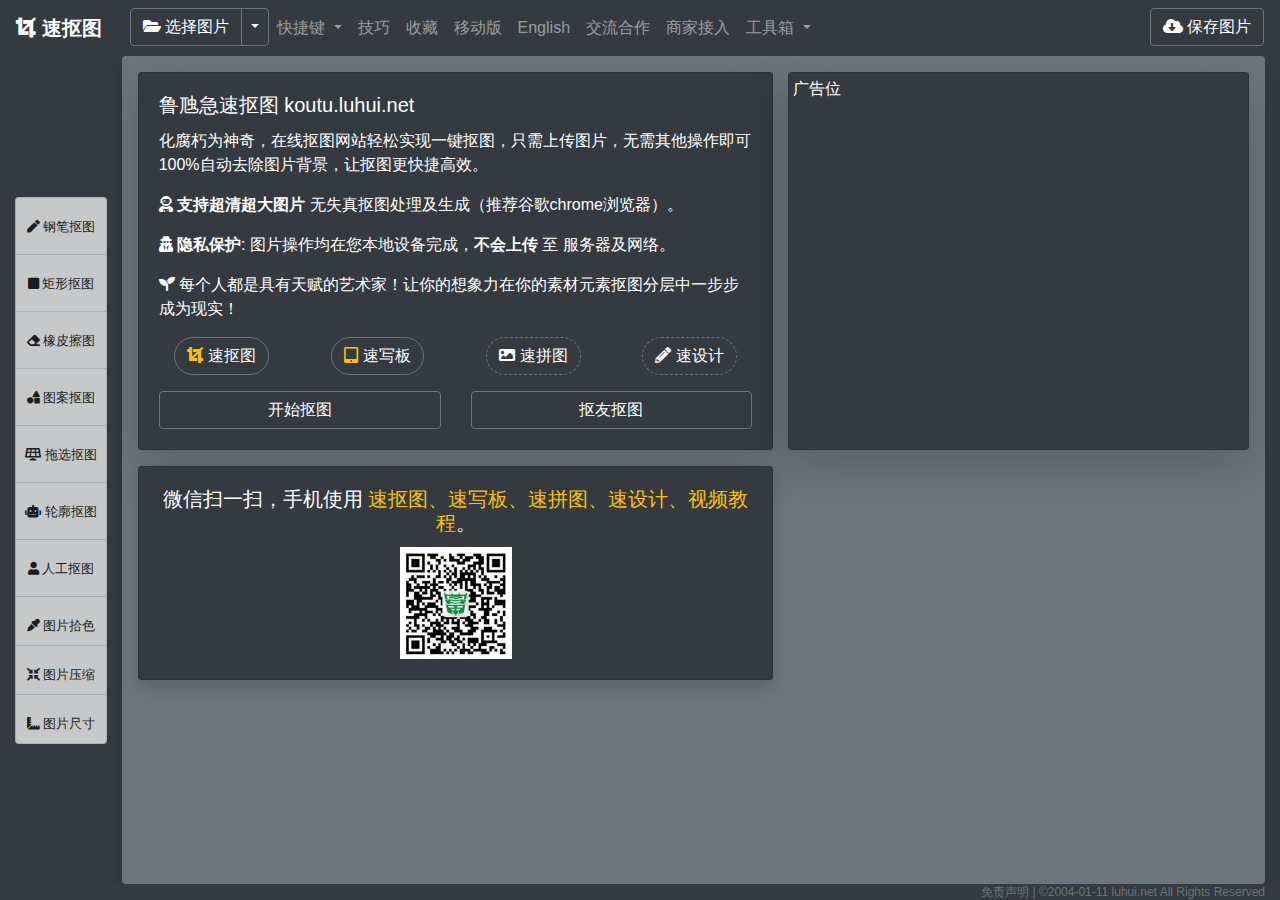
==== commit 811658bc: "Add files via upload" ====
--- a/index.html
+++ b/index.html
@@ -136,7 +136,7 @@
                 </a>
             </li>
             <li class="nav-item thirdHid">
-                <a class="nav-link" href="http://ps.luhui.net/#/cropimagetool.com" target="_blank"
+                <a class="nav-link" href="http://ps.luhui.net/" target="_blank"
                    title="速抠图英文版-cropimagetool">English</a>
             </li>
             <li class="nav-item thirdHid">
@@ -609,21 +609,21 @@
                                                 速写板</a>
                                         </div>
                                         <div class="col-3">
-                                            <a href="#" class="btn rounded-pill btn-dark border-secondary"
+                                            <a href="http://pintu.luhui.net" target="_blank" class="btn rounded-pill btn-dark border-secondary"
                                                data-toggle="popover" data-html="true" data-placement="top"
                                                title="速拼图"
                                                data-trigger="focus"
                                                style="border-style: dashed"
-                                               data-content="速拼图 是一款正在研发中的在线图片设计及拼合工具，快捷高效的帮您制作并拼合成精美的图片。届时 速拼图 与 速抠图 协同作为图片处理的双引擎 将成为您的左膀右臂。<span class='badge badge-primary'>请微信扫一扫关注</span><div class='text-center'><img class='w-50' src='file/weixin_sukoutu.jpg'/></div>"
+                                               data-content="速拼图是一款在线图片设计及拼合工具，快捷高效的帮您制作并拼合成精美的图片。届时 速拼图 与 速抠图 协同作为图片处理的双引擎 将成为您的左膀右臂。<span class='badge badge-primary'>请微信扫一扫关注</span><div class='text-center'><img class='w-50' src='file/weixin_sukoutu.jpg'/></div>"
                                             > <i class="fa fa-image"></i> 速拼图</a>
                                         </div>
                                         <div class="col-3">
-                                            <a href="#" class="btn rounded-pill btn-dark border-secondary"
+                                            <a href="http://sheji.luhui.net" target="_blank" class="btn rounded-pill btn-dark border-secondary"
                                                data-toggle="popover" data-html="true" data-placement="top"
                                                title="速设计"
                                                data-trigger="focus"
                                                style="border-style: dashed"
-                                               data-content="速设计 是一款待研发的在线产品方案设计工具，基于素材库，快捷高效的帮您设计、制作并分享方案。感谢您的支持。<span class='badge badge-primary'>请微信扫一扫关注</span><div class='text-center'><img class='w-50' src='file/weixin_sukoutu.jpg'/></div>"
+                                               data-content="速设计是一款在线产品方案设计工具，基于素材库，快捷高效的帮您设计、制作并分享方案。感谢您的支持。<span class='badge badge-primary'>请微信扫一扫关注</span><div class='text-center'><img class='w-50' src='file/weixin_sukoutu.jpg'/></div>"
                                             > <i class="fa fa-pencil-alt"></i> 速设计
                                             </a>
                                         </div>
--- a/font-awesome/5.12.0-1/css/all.min.css
+++ b/font-awesome/5.12.0-1/css/all.min.css
@@ -0,0 +1,5 @@
+/*!
+ * Font Awesome Free 5.12.0-1 by @fontawesome - https://fontawesome.com
+ * License - https://fontawesome.com/license/free (Icons: CC BY 4.0, Fonts: SIL OFL 1.1, Code: MIT License)
+ */
+.fa,.fab,.fad,.fal,.far,.fas{-moz-osx-font-smoothing:grayscale;-webkit-font-smoothing:antialiased;display:inline-block;font-style:normal;font-variant:normal;text-rendering:auto;line-height:1}.fa-lg{font-size:1.33333em;line-height:.75em;vertical-align:-.0667em}.fa-xs{font-size:.75em}.fa-sm{font-size:.875em}.fa-1x{font-size:1em}.fa-2x{font-size:2em}.fa-3x{font-size:3em}.fa-4x{font-size:4em}.fa-5x{font-size:5em}.fa-6x{font-size:6em}.fa-7x{font-size:7em}.fa-8x{font-size:8em}.fa-9x{font-size:9em}.fa-10x{font-size:10em}.fa-fw{text-align:center;width:1.25em}.fa-ul{list-style-type:none;margin-left:2.5em;padding-left:0}.fa-ul>li{position:relative}.fa-li{left:-2em;position:absolute;text-align:center;width:2em;line-height:inherit}.fa-border{border:.08em solid #eee;border-radius:.1em;padding:.2em .25em .15em}.fa-pull-left{float:left}.fa-pull-right{float:right}.fa.fa-pull-left,.fab.fa-pull-left,.fal.fa-pull-left,.far.fa-pull-left,.fas.fa-pull-left{margin-right:.3em}.fa.fa-pull-right,.fab.fa-pull-right,.fal.fa-pull-right,.far.fa-pull-right,.fas.fa-pull-right{margin-left:.3em}.fa-spin{-webkit-animation:fa-spin 2s linear infinite;animation:fa-spin 2s linear infinite}.fa-pulse{-webkit-animation:fa-spin 1s steps(8) infinite;animation:fa-spin 1s steps(8) infinite}@-webkit-keyframes fa-spin{0%{-webkit-transform:rotate(0deg);transform:rotate(0deg)}to{-webkit-transform:rotate(1turn);transform:rotate(1turn)}}@keyframes fa-spin{0%{-webkit-transform:rotate(0deg);transform:rotate(0deg)}to{-webkit-transform:rotate(1turn);transform:rotate(1turn)}}.fa-rotate-90{-ms-filter:"progid:DXImageTransform.Microsoft.BasicImage(rotation=1)";-webkit-transform:rotate(90deg);transform:rotate(90deg)}.fa-rotate-180{-ms-filter:"progid:DXImageTransform.Microsoft.BasicImage(rotation=2)";-webkit-transform:rotate(180deg);transform:rotate(180deg)}.fa-rotate-270{-ms-filter:"progid:DXImageTransform.Microsoft.BasicImage(rotation=3)";-webkit-transform:rotate(270deg);transform:rotate(270deg)}.fa-flip-horizontal{-ms-filter:"progid:DXImageTransform.Microsoft.BasicImage(rotation=0, mirror=1)";-webkit-transform:scaleX(-1);transform:scaleX(-1)}.fa-flip-vertical{-webkit-transform:scaleY(-1);transform:scaleY(-1)}.fa-flip-both,.fa-flip-horizontal.fa-flip-vertical,.fa-flip-vertical{-ms-filter:"progid:DXImageTransform.Microsoft.BasicImage(rotation=2, mirror=1)"}.fa-flip-both,.fa-flip-horizontal.fa-flip-vertical{-webkit-transform:scale(-1);transform:scale(-1)}:root .fa-flip-both,:root .fa-flip-horizontal,:root .fa-flip-vertical,:root .fa-rotate-90,:root .fa-rotate-180,:root .fa-rotate-270{-webkit-filter:none;filter:none}.fa-stack{display:inline-block;height:2em;line-height:2em;position:relative;vertical-align:middle;width:2.5em}.fa-stack-1x,.fa-stack-2x{left:0;position:absolute;text-align:center;width:100%}.fa-stack-1x{line-height:inherit}.fa-stack-2x{font-size:2em}.fa-inverse{color:#fff}.fa-500px:before{content:"\f26e"}.fa-accessible-icon:before{content:"\f368"}.fa-accusoft:before{content:"\f369"}.fa-acquisitions-incorporated:before{content:"\f6af"}.fa-ad:before{content:"\f641"}.fa-address-book:before{content:"\f2b9"}.fa-address-card:before{content:"\f2bb"}.fa-adjust:before{content:"\f042"}.fa-adn:before{content:"\f170"}.fa-adobe:before{content:"\f778"}.fa-adversal:before{content:"\f36a"}.fa-affiliatetheme:before{content:"\f36b"}.fa-air-freshener:before{content:"\f5d0"}.fa-airbnb:before{content:"\f834"}.fa-algolia:before{content:"\f36c"}.fa-align-center:before{content:"\f037"}.fa-align-justify:before{content:"\f039"}.fa-align-left:before{content:"\f036"}.fa-align-right:before{content:"\f038"}.fa-alipay:before{content:"\f642"}.fa-allergies:before{content:"\f461"}.fa-amazon:before{content:"\f270"}.fa-amazon-pay:before{content:"\f42c"}.fa-ambulance:before{content:"\f0f9"}.fa-american-sign-language-interpreting:before{content:"\f2a3"}.fa-amilia:before{content:"\f36d"}.fa-anchor:before{content:"\f13d"}.fa-android:before{content:"\f17b"}.fa-angellist:before{content:"\f209"}.fa-angle-double-down:before{content:"\f103"}.fa-angle-double-left:before{content:"\f100"}.fa-angle-double-right:before{content:"\f101"}.fa-angle-double-up:before{content:"\f102"}.fa-angle-down:before{content:"\f107"}.fa-angle-left:before{content:"\f104"}.fa-angle-right:before{content:"\f105"}.fa-angle-up:before{content:"\f106"}.fa-angry:before{content:"\f556"}.fa-angrycreative:before{content:"\f36e"}.fa-angular:before{content:"\f420"}.fa-ankh:before{content:"\f644"}.fa-app-store:before{content:"\f36f"}.fa-app-store-ios:before{content:"\f370"}.fa-apper:before{content:"\f371"}.fa-apple:before{content:"\f179"}.fa-apple-alt:before{content:"\f5d1"}.fa-apple-pay:before{content:"\f415"}.fa-archive:before{content:"\f187"}.fa-archway:before{content:"\f557"}.fa-arrow-alt-circle-down:before{content:"\f358"}.fa-arrow-alt-circle-left:before{content:"\f359"}.fa-arrow-alt-circle-right:before{content:"\f35a"}.fa-arrow-alt-circle-up:before{content:"\f35b"}.fa-arrow-circle-down:before{content:"\f0ab"}.fa-arrow-circle-left:before{content:"\f0a8"}.fa-arrow-circle-right:before{content:"\f0a9"}.fa-arrow-circle-up:before{content:"\f0aa"}.fa-arrow-down:before{content:"\f063"}.fa-arrow-left:before{content:"\f060"}.fa-arrow-right:before{content:"\f061"}.fa-arrow-up:before{content:"\f062"}.fa-arrows-alt:before{content:"\f0b2"}.fa-arrows-alt-h:before{content:"\f337"}.fa-arrows-alt-v:before{content:"\f338"}.fa-artstation:before{content:"\f77a"}.fa-assistive-listening-systems:before{content:"\f2a2"}.fa-asterisk:before{content:"\f069"}.fa-asymmetrik:before{content:"\f372"}.fa-at:before{content:"\f1fa"}.fa-atlas:before{content:"\f558"}.fa-atlassian:before{content:"\f77b"}.fa-atom:before{content:"\f5d2"}.fa-audible:before{content:"\f373"}.fa-audio-description:before{content:"\f29e"}.fa-autoprefixer:before{content:"\f41c"}.fa-avianex:before{content:"\f374"}.fa-aviato:before{content:"\f421"}.fa-award:before{content:"\f559"}.fa-aws:before{content:"\f375"}.fa-baby:before{content:"\f77c"}.fa-baby-carriage:before{content:"\f77d"}.fa-backspace:before{content:"\f55a"}.fa-backward:before{content:"\f04a"}.fa-bacon:before{content:"\f7e5"}.fa-bahai:before{content:"\f666"}.fa-balance-scale:before{content:"\f24e"}.fa-balance-scale-left:before{content:"\f515"}.fa-balance-scale-right:before{content:"\f516"}.fa-ban:before{content:"\f05e"}.fa-band-aid:before{content:"\f462"}.fa-bandcamp:before{content:"\f2d5"}.fa-barcode:before{content:"\f02a"}.fa-bars:before{content:"\f0c9"}.fa-baseball-ball:before{content:"\f433"}.fa-basketball-ball:before{content:"\f434"}.fa-bath:before{content:"\f2cd"}.fa-battery-empty:before{content:"\f244"}.fa-battery-full:before{content:"\f240"}.fa-battery-half:before{content:"\f242"}.fa-battery-quarter:before{content:"\f243"}.fa-battery-three-quarters:before{content:"\f241"}.fa-battle-net:before{content:"\f835"}.fa-bed:before{content:"\f236"}.fa-beer:before{content:"\f0fc"}.fa-behance:before{content:"\f1b4"}.fa-behance-square:before{content:"\f1b5"}.fa-bell:before{content:"\f0f3"}.fa-bell-slash:before{content:"\f1f6"}.fa-bezier-curve:before{content:"\f55b"}.fa-bible:before{content:"\f647"}.fa-bicycle:before{content:"\f206"}.fa-biking:before{content:"\f84a"}.fa-bimobject:before{content:"\f378"}.fa-binoculars:before{content:"\f1e5"}.fa-biohazard:before{content:"\f780"}.fa-birthday-cake:before{content:"\f1fd"}.fa-bitbucket:before{content:"\f171"}.fa-bitcoin:before{content:"\f379"}.fa-bity:before{content:"\f37a"}.fa-black-tie:before{content:"\f27e"}.fa-blackberry:before{content:"\f37b"}.fa-blender:before{content:"\f517"}.fa-blender-phone:before{content:"\f6b6"}.fa-blind:before{content:"\f29d"}.fa-blog:before{content:"\f781"}.fa-blogger:before{content:"\f37c"}.fa-blogger-b:before{content:"\f37d"}.fa-bluetooth:before{content:"\f293"}.fa-bluetooth-b:before{content:"\f294"}.fa-bold:before{content:"\f032"}.fa-bolt:before{content:"\f0e7"}.fa-bomb:before{content:"\f1e2"}.fa-bone:before{content:"\f5d7"}.fa-bong:before{content:"\f55c"}.fa-book:before{content:"\f02d"}.fa-book-dead:before{content:"\f6b7"}.fa-book-medical:before{content:"\f7e6"}.fa-book-open:before{content:"\f518"}.fa-book-reader:before{content:"\f5da"}.fa-bookmark:before{content:"\f02e"}.fa-bootstrap:before{content:"\f836"}.fa-border-all:before{content:"\f84c"}.fa-border-none:before{content:"\f850"}.fa-border-style:before{content:"\f853"}.fa-bowling-ball:before{content:"\f436"}.fa-box:before{content:"\f466"}.fa-box-open:before{content:"\f49e"}.fa-boxes:before{content:"\f468"}.fa-braille:before{content:"\f2a1"}.fa-brain:before{content:"\f5dc"}.fa-bread-slice:before{content:"\f7ec"}.fa-briefcase:before{content:"\f0b1"}.fa-briefcase-medical:before{content:"\f469"}.fa-broadcast-tower:before{content:"\f519"}.fa-broom:before{content:"\f51a"}.fa-brush:before{content:"\f55d"}.fa-btc:before{content:"\f15a"}.fa-buffer:before{content:"\f837"}.fa-bug:before{content:"\f188"}.fa-building:before{content:"\f1ad"}.fa-bullhorn:before{content:"\f0a1"}.fa-bullseye:before{content:"\f140"}.fa-burn:before{content:"\f46a"}.fa-buromobelexperte:before{content:"\f37f"}.fa-bus:before{content:"\f207"}.fa-bus-alt:before{content:"\f55e"}.fa-business-time:before{content:"\f64a"}.fa-buy-n-large:before{content:"\f8a6"}.fa-buysellads:before{content:"\f20d"}.fa-calculator:before{content:"\f1ec"}.fa-calendar:before{content:"\f133"}.fa-calendar-alt:before{content:"\f073"}.fa-calendar-check:before{content:"\f274"}.fa-calendar-day:before{content:"\f783"}.fa-calendar-minus:before{content:"\f272"}.fa-calendar-plus:before{content:"\f271"}.fa-calendar-times:before{content:"\f273"}.fa-calendar-week:before{content:"\f784"}.fa-camera:before{content:"\f030"}.fa-camera-retro:before{content:"\f083"}.fa-campground:before{content:"\f6bb"}.fa-canadian-maple-leaf:before{content:"\f785"}.fa-candy-cane:before{content:"\f786"}.fa-cannabis:before{content:"\f55f"}.fa-capsules:before{content:"\f46b"}.fa-car:before{content:"\f1b9"}.fa-car-alt:before{content:"\f5de"}.fa-car-battery:before{content:"\f5df"}.fa-car-crash:before{content:"\f5e1"}.fa-car-side:before{content:"\f5e4"}.fa-caravan:before{content:"\f8ff"}.fa-caret-down:before{content:"\f0d7"}.fa-caret-left:before{content:"\f0d9"}.fa-caret-right:before{content:"\f0da"}.fa-caret-square-down:before{content:"\f150"}.fa-caret-square-left:before{content:"\f191"}.fa-caret-square-right:before{content:"\f152"}.fa-caret-square-up:before{content:"\f151"}.fa-caret-up:before{content:"\f0d8"}.fa-carrot:before{content:"\f787"}.fa-cart-arrow-down:before{content:"\f218"}.fa-cart-plus:before{content:"\f217"}.fa-cash-register:before{content:"\f788"}.fa-cat:before{content:"\f6be"}.fa-cc-amazon-pay:before{content:"\f42d"}.fa-cc-amex:before{content:"\f1f3"}.fa-cc-apple-pay:before{content:"\f416"}.fa-cc-diners-club:before{content:"\f24c"}.fa-cc-discover:before{content:"\f1f2"}.fa-cc-jcb:before{content:"\f24b"}.fa-cc-mastercard:before{content:"\f1f1"}.fa-cc-paypal:before{content:"\f1f4"}.fa-cc-stripe:before{content:"\f1f5"}.fa-cc-visa:before{content:"\f1f0"}.fa-centercode:before{content:"\f380"}.fa-centos:before{content:"\f789"}.fa-certificate:before{content:"\f0a3"}.fa-chair:before{content:"\f6c0"}.fa-chalkboard:before{content:"\f51b"}.fa-chalkboard-teacher:before{content:"\f51c"}.fa-charging-station:before{content:"\f5e7"}.fa-chart-area:before{content:"\f1fe"}.fa-chart-bar:before{content:"\f080"}.fa-chart-line:before{content:"\f201"}.fa-chart-pie:before{content:"\f200"}.fa-check:before{content:"\f00c"}.fa-check-circle:before{content:"\f058"}.fa-check-double:before{content:"\f560"}.fa-check-square:before{content:"\f14a"}.fa-cheese:before{content:"\f7ef"}.fa-chess:before{content:"\f439"}.fa-chess-bishop:before{content:"\f43a"}.fa-chess-board:before{content:"\f43c"}.fa-chess-king:before{content:"\f43f"}.fa-chess-knight:before{content:"\f441"}.fa-chess-pawn:before{content:"\f443"}.fa-chess-queen:before{content:"\f445"}.fa-chess-rook:before{content:"\f447"}.fa-chevron-circle-down:before{content:"\f13a"}.fa-chevron-circle-left:before{content:"\f137"}.fa-chevron-circle-right:before{content:"\f138"}.fa-chevron-circle-up:before{content:"\f139"}.fa-chevron-down:before{content:"\f078"}.fa-chevron-left:before{content:"\f053"}.fa-chevron-right:before{content:"\f054"}.fa-chevron-up:before{content:"\f077"}.fa-child:before{content:"\f1ae"}.fa-chrome:before{content:"\f268"}.fa-chromecast:before{content:"\f838"}.fa-church:before{content:"\f51d"}.fa-circle:before{content:"\f111"}.fa-circle-notch:before{content:"\f1ce"}.fa-city:before{content:"\f64f"}.fa-clinic-medical:before{content:"\f7f2"}.fa-clipboard:before{content:"\f328"}.fa-clipboard-check:before{content:"\f46c"}.fa-clipboard-list:before{content:"\f46d"}.fa-clock:before{content:"\f017"}.fa-clone:before{content:"\f24d"}.fa-closed-captioning:before{content:"\f20a"}.fa-cloud:before{content:"\f0c2"}.fa-cloud-download-alt:before{content:"\f381"}.fa-cloud-meatball:before{content:"\f73b"}.fa-cloud-moon:before{content:"\f6c3"}.fa-cloud-moon-rain:before{content:"\f73c"}.fa-cloud-rain:before{content:"\f73d"}.fa-cloud-showers-heavy:before{content:"\f740"}.fa-cloud-sun:before{content:"\f6c4"}.fa-cloud-sun-rain:before{content:"\f743"}.fa-cloud-upload-alt:before{content:"\f382"}.fa-cloudscale:before{content:"\f383"}.fa-cloudsmith:before{content:"\f384"}.fa-cloudversify:before{content:"\f385"}.fa-cocktail:before{content:"\f561"}.fa-code:before{content:"\f121"}.fa-code-branch:before{content:"\f126"}.fa-codepen:before{content:"\f1cb"}.fa-codiepie:before{content:"\f284"}.fa-coffee:before{content:"\f0f4"}.fa-cog:before{content:"\f013"}.fa-cogs:before{content:"\f085"}.fa-coins:before{content:"\f51e"}.fa-columns:before{content:"\f0db"}.fa-comment:before{content:"\f075"}.fa-comment-alt:before{content:"\f27a"}.fa-comment-dollar:before{content:"\f651"}.fa-comment-dots:before{content:"\f4ad"}.fa-comment-medical:before{content:"\f7f5"}.fa-comment-slash:before{content:"\f4b3"}.fa-comments:before{content:"\f086"}.fa-comments-dollar:before{content:"\f653"}.fa-compact-disc:before{content:"\f51f"}.fa-compass:before{content:"\f14e"}.fa-compress:before{content:"\f066"}.fa-compress-alt:before{content:"\f422"}.fa-compress-arrows-alt:before{content:"\f78c"}.fa-concierge-bell:before{content:"\f562"}.fa-confluence:before{content:"\f78d"}.fa-connectdevelop:before{content:"\f20e"}.fa-contao:before{content:"\f26d"}.fa-cookie:before{content:"\f563"}.fa-cookie-bite:before{content:"\f564"}.fa-copy:before{content:"\f0c5"}.fa-copyright:before{content:"\f1f9"}.fa-cotton-bureau:before{content:"\f89e"}.fa-couch:before{content:"\f4b8"}.fa-cpanel:before{content:"\f388"}.fa-creative-commons:before{content:"\f25e"}.fa-creative-commons-by:before{content:"\f4e7"}.fa-creative-commons-nc:before{content:"\f4e8"}.fa-creative-commons-nc-eu:before{content:"\f4e9"}.fa-creative-commons-nc-jp:before{content:"\f4ea"}.fa-creative-commons-nd:before{content:"\f4eb"}.fa-creative-commons-pd:before{content:"\f4ec"}.fa-creative-commons-pd-alt:before{content:"\f4ed"}.fa-creative-commons-remix:before{content:"\f4ee"}.fa-creative-commons-sa:before{content:"\f4ef"}.fa-creative-commons-sampling:before{content:"\f4f0"}.fa-creative-commons-sampling-plus:before{content:"\f4f1"}.fa-creative-commons-share:before{content:"\f4f2"}.fa-creative-commons-zero:before{content:"\f4f3"}.fa-credit-card:before{content:"\f09d"}.fa-critical-role:before{content:"\f6c9"}.fa-crop:before{content:"\f125"}.fa-crop-alt:before{content:"\f565"}.fa-cross:before{content:"\f654"}.fa-crosshairs:before{content:"\f05b"}.fa-crow:before{content:"\f520"}.fa-crown:before{content:"\f521"}.fa-crutch:before{content:"\f7f7"}.fa-css3:before{content:"\f13c"}.fa-css3-alt:before{content:"\f38b"}.fa-cube:before{content:"\f1b2"}.fa-cubes:before{content:"\f1b3"}.fa-cut:before{content:"\f0c4"}.fa-cuttlefish:before{content:"\f38c"}.fa-d-and-d:before{content:"\f38d"}.fa-d-and-d-beyond:before{content:"\f6ca"}.fa-dashcube:before{content:"\f210"}.fa-database:before{content:"\f1c0"}.fa-deaf:before{content:"\f2a4"}.fa-delicious:before{content:"\f1a5"}.fa-democrat:before{content:"\f747"}.fa-deploydog:before{content:"\f38e"}.fa-deskpro:before{content:"\f38f"}.fa-desktop:before{content:"\f108"}.fa-dev:before{content:"\f6cc"}.fa-deviantart:before{content:"\f1bd"}.fa-dharmachakra:before{content:"\f655"}.fa-dhl:before{content:"\f790"}.fa-diagnoses:before{content:"\f470"}.fa-diaspora:before{content:"\f791"}.fa-dice:before{content:"\f522"}.fa-dice-d20:before{content:"\f6cf"}.fa-dice-d6:before{content:"\f6d1"}.fa-dice-five:before{content:"\f523"}.fa-dice-four:before{content:"\f524"}.fa-dice-one:before{content:"\f525"}.fa-dice-six:before{content:"\f526"}.fa-dice-three:before{content:"\f527"}.fa-dice-two:before{content:"\f528"}.fa-digg:before{content:"\f1a6"}.fa-digital-ocean:before{content:"\f391"}.fa-digital-tachograph:before{content:"\f566"}.fa-directions:before{content:"\f5eb"}.fa-discord:before{content:"\f392"}.fa-discourse:before{content:"\f393"}.fa-divide:before{content:"\f529"}.fa-dizzy:before{content:"\f567"}.fa-dna:before{content:"\f471"}.fa-dochub:before{content:"\f394"}.fa-docker:before{content:"\f395"}.fa-dog:before{content:"\f6d3"}.fa-dollar-sign:before{content:"\f155"}.fa-dolly:before{content:"\f472"}.fa-dolly-flatbed:before{content:"\f474"}.fa-donate:before{content:"\f4b9"}.fa-door-closed:before{content:"\f52a"}.fa-door-open:before{content:"\f52b"}.fa-dot-circle:before{content:"\f192"}.fa-dove:before{content:"\f4ba"}.fa-download:before{content:"\f019"}.fa-draft2digital:before{content:"\f396"}.fa-drafting-compass:before{content:"\f568"}.fa-dragon:before{content:"\f6d5"}.fa-draw-polygon:before{content:"\f5ee"}.fa-dribbble:before{content:"\f17d"}.fa-dribbble-square:before{content:"\f397"}.fa-dropbox:before{content:"\f16b"}.fa-drum:before{content:"\f569"}.fa-drum-steelpan:before{content:"\f56a"}.fa-drumstick-bite:before{content:"\f6d7"}.fa-drupal:before{content:"\f1a9"}.fa-dumbbell:before{content:"\f44b"}.fa-dumpster:before{content:"\f793"}.fa-dumpster-fire:before{content:"\f794"}.fa-dungeon:before{content:"\f6d9"}.fa-dyalog:before{content:"\f399"}.fa-earlybirds:before{content:"\f39a"}.fa-ebay:before{content:"\f4f4"}.fa-edge:before{content:"\f282"}.fa-edit:before{content:"\f044"}.fa-egg:before{content:"\f7fb"}.fa-eject:before{content:"\f052"}.fa-elementor:before{content:"\f430"}.fa-ellipsis-h:before{content:"\f141"}.fa-ellipsis-v:before{content:"\f142"}.fa-ello:before{content:"\f5f1"}.fa-ember:before{content:"\f423"}.fa-empire:before{content:"\f1d1"}.fa-envelope:before{content:"\f0e0"}.fa-envelope-open:before{content:"\f2b6"}.fa-envelope-open-text:before{content:"\f658"}.fa-envelope-square:before{content:"\f199"}.fa-envira:before{content:"\f299"}.fa-equals:before{content:"\f52c"}.fa-eraser:before{content:"\f12d"}.fa-erlang:before{content:"\f39d"}.fa-ethereum:before{content:"\f42e"}.fa-ethernet:before{content:"\f796"}.fa-etsy:before{content:"\f2d7"}.fa-euro-sign:before{content:"\f153"}.fa-evernote:before{content:"\f839"}.fa-exchange-alt:before{content:"\f362"}.fa-exclamation:before{content:"\f12a"}.fa-exclamation-circle:before{content:"\f06a"}.fa-exclamation-triangle:before{content:"\f071"}.fa-expand:before{content:"\f065"}.fa-expand-alt:before{content:"\f424"}.fa-expand-arrows-alt:before{content:"\f31e"}.fa-expeditedssl:before{content:"\f23e"}.fa-external-link-alt:before{content:"\f35d"}.fa-external-link-square-alt:before{content:"\f360"}.fa-eye:before{content:"\f06e"}.fa-eye-dropper:before{content:"\f1fb"}.fa-eye-slash:before{content:"\f070"}.fa-facebook:before{content:"\f09a"}.fa-facebook-f:before{content:"\f39e"}.fa-facebook-messenger:before{content:"\f39f"}.fa-facebook-square:before{content:"\f082"}.fa-fan:before{content:"\f863"}.fa-fantasy-flight-games:before{content:"\f6dc"}.fa-fast-backward:before{content:"\f049"}.fa-fast-forward:before{content:"\f050"}.fa-fax:before{content:"\f1ac"}.fa-feather:before{content:"\f52d"}.fa-feather-alt:before{content:"\f56b"}.fa-fedex:before{content:"\f797"}.fa-fedora:before{content:"\f798"}.fa-female:before{content:"\f182"}.fa-fighter-jet:before{content:"\f0fb"}.fa-figma:before{content:"\f799"}.fa-file:before{content:"\f15b"}.fa-file-alt:before{content:"\f15c"}.fa-file-archive:before{content:"\f1c6"}.fa-file-audio:before{content:"\f1c7"}.fa-file-code:before{content:"\f1c9"}.fa-file-contract:before{content:"\f56c"}.fa-file-csv:before{content:"\f6dd"}.fa-file-download:before{content:"\f56d"}.fa-file-excel:before{content:"\f1c3"}.fa-file-export:before{content:"\f56e"}.fa-file-image:before{content:"\f1c5"}.fa-file-import:before{content:"\f56f"}.fa-file-invoice:before{content:"\f570"}.fa-file-invoice-dollar:before{content:"\f571"}.fa-file-medical:before{content:"\f477"}.fa-file-medical-alt:before{content:"\f478"}.fa-file-pdf:before{content:"\f1c1"}.fa-file-powerpoint:before{content:"\f1c4"}.fa-file-prescription:before{content:"\f572"}.fa-file-signature:before{content:"\f573"}.fa-file-upload:before{content:"\f574"}.fa-file-video:before{content:"\f1c8"}.fa-file-word:before{content:"\f1c2"}.fa-fill:before{content:"\f575"}.fa-fill-drip:before{content:"\f576"}.fa-film:before{content:"\f008"}.fa-filter:before{content:"\f0b0"}.fa-fingerprint:before{content:"\f577"}.fa-fire:before{content:"\f06d"}.fa-fire-alt:before{content:"\f7e4"}.fa-fire-extinguisher:before{content:"\f134"}.fa-firefox:before{content:"\f269"}.fa-firefox-browser:before{content:"\f907"}.fa-first-aid:before{content:"\f479"}.fa-first-order:before{content:"\f2b0"}.fa-first-order-alt:before{content:"\f50a"}.fa-firstdraft:before{content:"\f3a1"}.fa-fish:before{content:"\f578"}.fa-fist-raised:before{content:"\f6de"}.fa-flag:before{content:"\f024"}.fa-flag-checkered:before{content:"\f11e"}.fa-flag-usa:before{content:"\f74d"}.fa-flask:before{content:"\f0c3"}.fa-flickr:before{content:"\f16e"}.fa-flipboard:before{content:"\f44d"}.fa-flushed:before{content:"\f579"}.fa-fly:before{content:"\f417"}.fa-folder:before{content:"\f07b"}.fa-folder-minus:before{content:"\f65d"}.fa-folder-open:before{content:"\f07c"}.fa-folder-plus:before{content:"\f65e"}.fa-font:before{content:"\f031"}.fa-font-awesome:before{content:"\f2b4"}.fa-font-awesome-alt:before{content:"\f35c"}.fa-font-awesome-flag:before{content:"\f425"}.fa-font-awesome-logo-full:before{content:"\f4e6"}.fa-fonticons:before{content:"\f280"}.fa-fonticons-fi:before{content:"\f3a2"}.fa-football-ball:before{content:"\f44e"}.fa-fort-awesome:before{content:"\f286"}.fa-fort-awesome-alt:before{content:"\f3a3"}.fa-forumbee:before{content:"\f211"}.fa-forward:before{content:"\f04e"}.fa-foursquare:before{content:"\f180"}.fa-free-code-camp:before{content:"\f2c5"}.fa-freebsd:before{content:"\f3a4"}.fa-frog:before{content:"\f52e"}.fa-frown:before{content:"\f119"}.fa-frown-open:before{content:"\f57a"}.fa-fulcrum:before{content:"\f50b"}.fa-funnel-dollar:before{content:"\f662"}.fa-futbol:before{content:"\f1e3"}.fa-galactic-republic:before{content:"\f50c"}.fa-galactic-senate:before{content:"\f50d"}.fa-gamepad:before{content:"\f11b"}.fa-gas-pump:before{content:"\f52f"}.fa-gavel:before{content:"\f0e3"}.fa-gem:before{content:"\f3a5"}.fa-genderless:before{content:"\f22d"}.fa-get-pocket:before{content:"\f265"}.fa-gg:before{content:"\f260"}.fa-gg-circle:before{content:"\f261"}.fa-ghost:before{content:"\f6e2"}.fa-gift:before{content:"\f06b"}.fa-gifts:before{content:"\f79c"}.fa-git:before{content:"\f1d3"}.fa-git-alt:before{content:"\f841"}.fa-git-square:before{content:"\f1d2"}.fa-github:before{content:"\f09b"}.fa-github-alt:before{content:"\f113"}.fa-github-square:before{content:"\f092"}.fa-gitkraken:before{content:"\f3a6"}.fa-gitlab:before{content:"\f296"}.fa-gitter:before{content:"\f426"}.fa-glass-cheers:before{content:"\f79f"}.fa-glass-martini:before{content:"\f000"}.fa-glass-martini-alt:before{content:"\f57b"}.fa-glass-whiskey:before{content:"\f7a0"}.fa-glasses:before{content:"\f530"}.fa-glide:before{content:"\f2a5"}.fa-glide-g:before{content:"\f2a6"}.fa-globe:before{content:"\f0ac"}.fa-globe-africa:before{content:"\f57c"}.fa-globe-americas:before{content:"\f57d"}.fa-globe-asia:before{content:"\f57e"}.fa-globe-europe:before{content:"\f7a2"}.fa-gofore:before{content:"\f3a7"}.fa-golf-ball:before{content:"\f450"}.fa-goodreads:before{content:"\f3a8"}.fa-goodreads-g:before{content:"\f3a9"}.fa-google:before{content:"\f1a0"}.fa-google-drive:before{content:"\f3aa"}.fa-google-play:before{content:"\f3ab"}.fa-google-plus:before{content:"\f2b3"}.fa-google-plus-g:before{content:"\f0d5"}.fa-google-plus-square:before{content:"\f0d4"}.fa-google-wallet:before{content:"\f1ee"}.fa-gopuram:before{content:"\f664"}.fa-graduation-cap:before{content:"\f19d"}.fa-gratipay:before{content:"\f184"}.fa-grav:before{content:"\f2d6"}.fa-greater-than:before{content:"\f531"}.fa-greater-than-equal:before{content:"\f532"}.fa-grimace:before{content:"\f57f"}.fa-grin:before{content:"\f580"}.fa-grin-alt:before{content:"\f581"}.fa-grin-beam:before{content:"\f582"}.fa-grin-beam-sweat:before{content:"\f583"}.fa-grin-hearts:before{content:"\f584"}.fa-grin-squint:before{content:"\f585"}.fa-grin-squint-tears:before{content:"\f586"}.fa-grin-stars:before{content:"\f587"}.fa-grin-tears:before{content:"\f588"}.fa-grin-tongue:before{content:"\f589"}.fa-grin-tongue-squint:before{content:"\f58a"}.fa-grin-tongue-wink:before{content:"\f58b"}.fa-grin-wink:before{content:"\f58c"}.fa-grip-horizontal:before{content:"\f58d"}.fa-grip-lines:before{content:"\f7a4"}.fa-grip-lines-vertical:before{content:"\f7a5"}.fa-grip-vertical:before{content:"\f58e"}.fa-gripfire:before{content:"\f3ac"}.fa-grunt:before{content:"\f3ad"}.fa-guitar:before{content:"\f7a6"}.fa-gulp:before{content:"\f3ae"}.fa-h-square:before{content:"\f0fd"}.fa-hacker-news:before{content:"\f1d4"}.fa-hacker-news-square:before{content:"\f3af"}.fa-hackerrank:before{content:"\f5f7"}.fa-hamburger:before{content:"\f805"}.fa-hammer:before{content:"\f6e3"}.fa-hamsa:before{content:"\f665"}.fa-hand-holding:before{content:"\f4bd"}.fa-hand-holding-heart:before{content:"\f4be"}.fa-hand-holding-usd:before{content:"\f4c0"}.fa-hand-lizard:before{content:"\f258"}.fa-hand-middle-finger:before{content:"\f806"}.fa-hand-paper:before{content:"\f256"}.fa-hand-peace:before{content:"\f25b"}.fa-hand-point-down:before{content:"\f0a7"}.fa-hand-point-left:before{content:"\f0a5"}.fa-hand-point-right:before{content:"\f0a4"}.fa-hand-point-up:before{content:"\f0a6"}.fa-hand-pointer:before{content:"\f25a"}.fa-hand-rock:before{content:"\f255"}.fa-hand-scissors:before{content:"\f257"}.fa-hand-spock:before{content:"\f259"}.fa-hands:before{content:"\f4c2"}.fa-hands-helping:before{content:"\f4c4"}.fa-handshake:before{content:"\f2b5"}.fa-hanukiah:before{content:"\f6e6"}.fa-hard-hat:before{content:"\f807"}.fa-hashtag:before{content:"\f292"}.fa-hat-cowboy:before{content:"\f8c0"}.fa-hat-cowboy-side:before{content:"\f8c1"}.fa-hat-wizard:before{content:"\f6e8"}.fa-hdd:before{content:"\f0a0"}.fa-heading:before{content:"\f1dc"}.fa-headphones:before{content:"\f025"}.fa-headphones-alt:before{content:"\f58f"}.fa-headset:before{content:"\f590"}.fa-heart:before{content:"\f004"}.fa-heart-broken:before{content:"\f7a9"}.fa-heartbeat:before{content:"\f21e"}.fa-helicopter:before{content:"\f533"}.fa-highlighter:before{content:"\f591"}.fa-hiking:before{content:"\f6ec"}.fa-hippo:before{content:"\f6ed"}.fa-hips:before{content:"\f452"}.fa-hire-a-helper:before{content:"\f3b0"}.fa-history:before{content:"\f1da"}.fa-hockey-puck:before{content:"\f453"}.fa-holly-berry:before{content:"\f7aa"}.fa-home:before{content:"\f015"}.fa-hooli:before{content:"\f427"}.fa-hornbill:before{content:"\f592"}.fa-horse:before{content:"\f6f0"}.fa-horse-head:before{content:"\f7ab"}.fa-hospital:before{content:"\f0f8"}.fa-hospital-alt:before{content:"\f47d"}.fa-hospital-symbol:before{content:"\f47e"}.fa-hot-tub:before{content:"\f593"}.fa-hotdog:before{content:"\f80f"}.fa-hotel:before{content:"\f594"}.fa-hotjar:before{content:"\f3b1"}.fa-hourglass:before{content:"\f254"}.fa-hourglass-end:before{content:"\f253"}.fa-hourglass-half:before{content:"\f252"}.fa-hourglass-start:before{content:"\f251"}.fa-house-damage:before{content:"\f6f1"}.fa-houzz:before{content:"\f27c"}.fa-hryvnia:before{content:"\f6f2"}.fa-html5:before{content:"\f13b"}.fa-hubspot:before{content:"\f3b2"}.fa-i-cursor:before{content:"\f246"}.fa-ice-cream:before{content:"\f810"}.fa-icicles:before{content:"\f7ad"}.fa-icons:before{content:"\f86d"}.fa-id-badge:before{content:"\f2c1"}.fa-id-card:before{content:"\f2c2"}.fa-id-card-alt:before{content:"\f47f"}.fa-ideal:before{content:"\f913"}.fa-igloo:before{content:"\f7ae"}.fa-image:before{content:"\f03e"}.fa-images:before{content:"\f302"}.fa-imdb:before{content:"\f2d8"}.fa-inbox:before{content:"\f01c"}.fa-indent:before{content:"\f03c"}.fa-industry:before{content:"\f275"}.fa-infinity:before{content:"\f534"}.fa-info:before{content:"\f129"}.fa-info-circle:before{content:"\f05a"}.fa-instagram:before{content:"\f16d"}.fa-intercom:before{content:"\f7af"}.fa-internet-explorer:before{content:"\f26b"}.fa-invision:before{content:"\f7b0"}.fa-ioxhost:before{content:"\f208"}.fa-italic:before{content:"\f033"}.fa-itch-io:before{content:"\f83a"}.fa-itunes:before{content:"\f3b4"}.fa-itunes-note:before{content:"\f3b5"}.fa-java:before{content:"\f4e4"}.fa-jedi:before{content:"\f669"}.fa-jedi-order:before{content:"\f50e"}.fa-jenkins:before{content:"\f3b6"}.fa-jira:before{content:"\f7b1"}.fa-joget:before{content:"\f3b7"}.fa-joint:before{content:"\f595"}.fa-joomla:before{content:"\f1aa"}.fa-journal-whills:before{content:"\f66a"}.fa-js:before{content:"\f3b8"}.fa-js-square:before{content:"\f3b9"}.fa-jsfiddle:before{content:"\f1cc"}.fa-kaaba:before{content:"\f66b"}.fa-kaggle:before{content:"\f5fa"}.fa-key:before{content:"\f084"}.fa-keybase:before{content:"\f4f5"}.fa-keyboard:before{content:"\f11c"}.fa-keycdn:before{content:"\f3ba"}.fa-khanda:before{content:"\f66d"}.fa-kickstarter:before{content:"\f3bb"}.fa-kickstarter-k:before{content:"\f3bc"}.fa-kiss:before{content:"\f596"}.fa-kiss-beam:before{content:"\f597"}.fa-kiss-wink-heart:before{content:"\f598"}.fa-kiwi-bird:before{content:"\f535"}.fa-korvue:before{content:"\f42f"}.fa-landmark:before{content:"\f66f"}.fa-language:before{content:"\f1ab"}.fa-laptop:before{content:"\f109"}.fa-laptop-code:before{content:"\f5fc"}.fa-laptop-medical:before{content:"\f812"}.fa-laravel:before{content:"\f3bd"}.fa-lastfm:before{content:"\f202"}.fa-lastfm-square:before{content:"\f203"}.fa-laugh:before{content:"\f599"}.fa-laugh-beam:before{content:"\f59a"}.fa-laugh-squint:before{content:"\f59b"}.fa-laugh-wink:before{content:"\f59c"}.fa-layer-group:before{content:"\f5fd"}.fa-leaf:before{content:"\f06c"}.fa-leanpub:before{content:"\f212"}.fa-lemon:before{content:"\f094"}.fa-less:before{content:"\f41d"}.fa-less-than:before{content:"\f536"}.fa-less-than-equal:before{content:"\f537"}.fa-level-down-alt:before{content:"\f3be"}.fa-level-up-alt:before{content:"\f3bf"}.fa-life-ring:before{content:"\f1cd"}.fa-lightbulb:before{content:"\f0eb"}.fa-line:before{content:"\f3c0"}.fa-link:before{content:"\f0c1"}.fa-linkedin:before{content:"\f08c"}.fa-linkedin-in:before{content:"\f0e1"}.fa-linode:before{content:"\f2b8"}.fa-linux:before{content:"\f17c"}.fa-lira-sign:before{content:"\f195"}.fa-list:before{content:"\f03a"}.fa-list-alt:before{content:"\f022"}.fa-list-ol:before{content:"\f0cb"}.fa-list-ul:before{content:"\f0ca"}.fa-location-arrow:before{content:"\f124"}.fa-lock:before{content:"\f023"}.fa-lock-open:before{content:"\f3c1"}.fa-long-arrow-alt-down:before{content:"\f309"}.fa-long-arrow-alt-left:before{content:"\f30a"}.fa-long-arrow-alt-right:before{content:"\f30b"}.fa-long-arrow-alt-up:before{content:"\f30c"}.fa-low-vision:before{content:"\f2a8"}.fa-luggage-cart:before{content:"\f59d"}.fa-lyft:before{content:"\f3c3"}.fa-magento:before{content:"\f3c4"}.fa-magic:before{content:"\f0d0"}.fa-magnet:before{content:"\f076"}.fa-mail-bulk:before{content:"\f674"}.fa-mailchimp:before{content:"\f59e"}.fa-male:before{content:"\f183"}.fa-mandalorian:before{content:"\f50f"}.fa-map:before{content:"\f279"}.fa-map-marked:before{content:"\f59f"}.fa-map-marked-alt:before{content:"\f5a0"}.fa-map-marker:before{content:"\f041"}.fa-map-marker-alt:before{content:"\f3c5"}.fa-map-pin:before{content:"\f276"}.fa-map-signs:before{content:"\f277"}.fa-markdown:before{content:"\f60f"}.fa-marker:before{content:"\f5a1"}.fa-mars:before{content:"\f222"}.fa-mars-double:before{content:"\f227"}.fa-mars-stroke:before{content:"\f229"}.fa-mars-stroke-h:before{content:"\f22b"}.fa-mars-stroke-v:before{content:"\f22a"}.fa-mask:before{content:"\f6fa"}.fa-mastodon:before{content:"\f4f6"}.fa-maxcdn:before{content:"\f136"}.fa-mdb:before{content:"\f8ca"}.fa-medal:before{content:"\f5a2"}.fa-medapps:before{content:"\f3c6"}.fa-medium:before{content:"\f23a"}.fa-medium-m:before{content:"\f3c7"}.fa-medkit:before{content:"\f0fa"}.fa-medrt:before{content:"\f3c8"}.fa-meetup:before{content:"\f2e0"}.fa-megaport:before{content:"\f5a3"}.fa-meh:before{content:"\f11a"}.fa-meh-blank:before{content:"\f5a4"}.fa-meh-rolling-eyes:before{content:"\f5a5"}.fa-memory:before{content:"\f538"}.fa-mendeley:before{content:"\f7b3"}.fa-menorah:before{content:"\f676"}.fa-mercury:before{content:"\f223"}.fa-meteor:before{content:"\f753"}.fa-microblog:before{content:"\f91a"}.fa-microchip:before{content:"\f2db"}.fa-microphone:before{content:"\f130"}.fa-microphone-alt:before{content:"\f3c9"}.fa-microphone-alt-slash:before{content:"\f539"}.fa-microphone-slash:before{content:"\f131"}.fa-microscope:before{content:"\f610"}.fa-microsoft:before{content:"\f3ca"}.fa-minus:before{content:"\f068"}.fa-minus-circle:before{content:"\f056"}.fa-minus-square:before{content:"\f146"}.fa-mitten:before{content:"\f7b5"}.fa-mix:before{content:"\f3cb"}.fa-mixcloud:before{content:"\f289"}.fa-mizuni:before{content:"\f3cc"}.fa-mobile:before{content:"\f10b"}.fa-mobile-alt:before{content:"\f3cd"}.fa-modx:before{content:"\f285"}.fa-monero:before{content:"\f3d0"}.fa-money-bill:before{content:"\f0d6"}.fa-money-bill-alt:before{content:"\f3d1"}.fa-money-bill-wave:before{content:"\f53a"}.fa-money-bill-wave-alt:before{content:"\f53b"}.fa-money-check:before{content:"\f53c"}.fa-money-check-alt:before{content:"\f53d"}.fa-monument:before{content:"\f5a6"}.fa-moon:before{content:"\f186"}.fa-mortar-pestle:before{content:"\f5a7"}.fa-mosque:before{content:"\f678"}.fa-motorcycle:before{content:"\f21c"}.fa-mountain:before{content:"\f6fc"}.fa-mouse:before{content:"\f8cc"}.fa-mouse-pointer:before{content:"\f245"}.fa-mug-hot:before{content:"\f7b6"}.fa-music:before{content:"\f001"}.fa-napster:before{content:"\f3d2"}.fa-neos:before{content:"\f612"}.fa-network-wired:before{content:"\f6ff"}.fa-neuter:before{content:"\f22c"}.fa-newspaper:before{content:"\f1ea"}.fa-nimblr:before{content:"\f5a8"}.fa-node:before{content:"\f419"}.fa-node-js:before{content:"\f3d3"}.fa-not-equal:before{content:"\f53e"}.fa-notes-medical:before{content:"\f481"}.fa-npm:before{content:"\f3d4"}.fa-ns8:before{content:"\f3d5"}.fa-nutritionix:before{content:"\f3d6"}.fa-object-group:before{content:"\f247"}.fa-object-ungroup:before{content:"\f248"}.fa-odnoklassniki:before{content:"\f263"}.fa-odnoklassniki-square:before{content:"\f264"}.fa-oil-can:before{content:"\f613"}.fa-old-republic:before{content:"\f510"}.fa-om:before{content:"\f679"}.fa-opencart:before{content:"\f23d"}.fa-openid:before{content:"\f19b"}.fa-opera:before{content:"\f26a"}.fa-optin-monster:before{content:"\f23c"}.fa-orcid:before{content:"\f8d2"}.fa-osi:before{content:"\f41a"}.fa-otter:before{content:"\f700"}.fa-outdent:before{content:"\f03b"}.fa-page4:before{content:"\f3d7"}.fa-pagelines:before{content:"\f18c"}.fa-pager:before{content:"\f815"}.fa-paint-brush:before{content:"\f1fc"}.fa-paint-roller:before{content:"\f5aa"}.fa-palette:before{content:"\f53f"}.fa-palfed:before{content:"\f3d8"}.fa-pallet:before{content:"\f482"}.fa-paper-plane:before{content:"\f1d8"}.fa-paperclip:before{content:"\f0c6"}.fa-parachute-box:before{content:"\f4cd"}.fa-paragraph:before{content:"\f1dd"}.fa-parking:before{content:"\f540"}.fa-passport:before{content:"\f5ab"}.fa-pastafarianism:before{content:"\f67b"}.fa-paste:before{content:"\f0ea"}.fa-patreon:before{content:"\f3d9"}.fa-pause:before{content:"\f04c"}.fa-pause-circle:before{content:"\f28b"}.fa-paw:before{content:"\f1b0"}.fa-paypal:before{content:"\f1ed"}.fa-peace:before{content:"\f67c"}.fa-pen:before{content:"\f304"}.fa-pen-alt:before{content:"\f305"}.fa-pen-fancy:before{content:"\f5ac"}.fa-pen-nib:before{content:"\f5ad"}.fa-pen-square:before{content:"\f14b"}.fa-pencil-alt:before{content:"\f303"}.fa-pencil-ruler:before{content:"\f5ae"}.fa-penny-arcade:before{content:"\f704"}.fa-people-carry:before{content:"\f4ce"}.fa-pepper-hot:before{content:"\f816"}.fa-percent:before{content:"\f295"}.fa-percentage:before{content:"\f541"}.fa-periscope:before{content:"\f3da"}.fa-person-booth:before{content:"\f756"}.fa-phabricator:before{content:"\f3db"}.fa-phoenix-framework:before{content:"\f3dc"}.fa-phoenix-squadron:before{content:"\f511"}.fa-phone:before{content:"\f095"}.fa-phone-alt:before{content:"\f879"}.fa-phone-slash:before{content:"\f3dd"}.fa-phone-square:before{content:"\f098"}.fa-phone-square-alt:before{content:"\f87b"}.fa-phone-volume:before{content:"\f2a0"}.fa-photo-video:before{content:"\f87c"}.fa-php:before{content:"\f457"}.fa-pied-piper:before{content:"\f2ae"}.fa-pied-piper-alt:before{content:"\f1a8"}.fa-pied-piper-hat:before{content:"\f4e5"}.fa-pied-piper-pp:before{content:"\f1a7"}.fa-pied-piper-square:before{content:"\f91e"}.fa-piggy-bank:before{content:"\f4d3"}.fa-pills:before{content:"\f484"}.fa-pinterest:before{content:"\f0d2"}.fa-pinterest-p:before{content:"\f231"}.fa-pinterest-square:before{content:"\f0d3"}.fa-pizza-slice:before{content:"\f818"}.fa-place-of-worship:before{content:"\f67f"}.fa-plane:before{content:"\f072"}.fa-plane-arrival:before{content:"\f5af"}.fa-plane-departure:before{content:"\f5b0"}.fa-play:before{content:"\f04b"}.fa-play-circle:before{content:"\f144"}.fa-playstation:before{content:"\f3df"}.fa-plug:before{content:"\f1e6"}.fa-plus:before{content:"\f067"}.fa-plus-circle:before{content:"\f055"}.fa-plus-square:before{content:"\f0fe"}.fa-podcast:before{content:"\f2ce"}.fa-poll:before{content:"\f681"}.fa-poll-h:before{content:"\f682"}.fa-poo:before{content:"\f2fe"}.fa-poo-storm:before{content:"\f75a"}.fa-poop:before{content:"\f619"}.fa-portrait:before{content:"\f3e0"}.fa-pound-sign:before{content:"\f154"}.fa-power-off:before{content:"\f011"}.fa-pray:before{content:"\f683"}.fa-praying-hands:before{content:"\f684"}.fa-prescription:before{content:"\f5b1"}.fa-prescription-bottle:before{content:"\f485"}.fa-prescription-bottle-alt:before{content:"\f486"}.fa-print:before{content:"\f02f"}.fa-procedures:before{content:"\f487"}.fa-product-hunt:before{content:"\f288"}.fa-project-diagram:before{content:"\f542"}.fa-pushed:before{content:"\f3e1"}.fa-puzzle-piece:before{content:"\f12e"}.fa-python:before{content:"\f3e2"}.fa-qq:before{content:"\f1d6"}.fa-qrcode:before{content:"\f029"}.fa-question:before{content:"\f128"}.fa-question-circle:before{content:"\f059"}.fa-quidditch:before{content:"\f458"}.fa-quinscape:before{content:"\f459"}.fa-quora:before{content:"\f2c4"}.fa-quote-left:before{content:"\f10d"}.fa-quote-right:before{content:"\f10e"}.fa-quran:before{content:"\f687"}.fa-r-project:before{content:"\f4f7"}.fa-radiation:before{content:"\f7b9"}.fa-radiation-alt:before{content:"\f7ba"}.fa-rainbow:before{content:"\f75b"}.fa-random:before{content:"\f074"}.fa-raspberry-pi:before{content:"\f7bb"}.fa-ravelry:before{content:"\f2d9"}.fa-react:before{content:"\f41b"}.fa-reacteurope:before{content:"\f75d"}.fa-readme:before{content:"\f4d5"}.fa-rebel:before{content:"\f1d0"}.fa-receipt:before{content:"\f543"}.fa-record-vinyl:before{content:"\f8d9"}.fa-recycle:before{content:"\f1b8"}.fa-red-river:before{content:"\f3e3"}.fa-reddit:before{content:"\f1a1"}.fa-reddit-alien:before{content:"\f281"}.fa-reddit-square:before{content:"\f1a2"}.fa-redhat:before{content:"\f7bc"}.fa-redo:before{content:"\f01e"}.fa-redo-alt:before{content:"\f2f9"}.fa-registered:before{content:"\f25d"}.fa-remove-format:before{content:"\f87d"}.fa-renren:before{content:"\f18b"}.fa-reply:before{content:"\f3e5"}.fa-reply-all:before{content:"\f122"}.fa-replyd:before{content:"\f3e6"}.fa-republican:before{content:"\f75e"}.fa-researchgate:before{content:"\f4f8"}.fa-resolving:before{content:"\f3e7"}.fa-restroom:before{content:"\f7bd"}.fa-retweet:before{content:"\f079"}.fa-rev:before{content:"\f5b2"}.fa-ribbon:before{content:"\f4d6"}.fa-ring:before{content:"\f70b"}.fa-road:before{content:"\f018"}.fa-robot:before{content:"\f544"}.fa-rocket:before{content:"\f135"}.fa-rocketchat:before{content:"\f3e8"}.fa-rockrms:before{content:"\f3e9"}.fa-route:before{content:"\f4d7"}.fa-rss:before{content:"\f09e"}.fa-rss-square:before{content:"\f143"}.fa-ruble-sign:before{content:"\f158"}.fa-ruler:before{content:"\f545"}.fa-ruler-combined:before{content:"\f546"}.fa-ruler-horizontal:before{content:"\f547"}.fa-ruler-vertical:before{content:"\f548"}.fa-running:before{content:"\f70c"}.fa-rupee-sign:before{content:"\f156"}.fa-sad-cry:before{content:"\f5b3"}.fa-sad-tear:before{content:"\f5b4"}.fa-safari:before{content:"\f267"}.fa-salesforce:before{content:"\f83b"}.fa-sass:before{content:"\f41e"}.fa-satellite:before{content:"\f7bf"}.fa-satellite-dish:before{content:"\f7c0"}.fa-save:before{content:"\f0c7"}.fa-schlix:before{content:"\f3ea"}.fa-school:before{content:"\f549"}.fa-screwdriver:before{content:"\f54a"}.fa-scribd:before{content:"\f28a"}.fa-scroll:before{content:"\f70e"}.fa-sd-card:before{content:"\f7c2"}.fa-search:before{content:"\f002"}.fa-search-dollar:before{content:"\f688"}.fa-search-location:before{content:"\f689"}.fa-search-minus:before{content:"\f010"}.fa-search-plus:before{content:"\f00e"}.fa-searchengin:before{content:"\f3eb"}.fa-seedling:before{content:"\f4d8"}.fa-sellcast:before{content:"\f2da"}.fa-sellsy:before{content:"\f213"}.fa-server:before{content:"\f233"}.fa-servicestack:before{content:"\f3ec"}.fa-shapes:before{content:"\f61f"}.fa-share:before{content:"\f064"}.fa-share-alt:before{content:"\f1e0"}.fa-share-alt-square:before{content:"\f1e1"}.fa-share-square:before{content:"\f14d"}.fa-shekel-sign:before{content:"\f20b"}.fa-shield-alt:before{content:"\f3ed"}.fa-ship:before{content:"\f21a"}.fa-shipping-fast:before{content:"\f48b"}.fa-shirtsinbulk:before{content:"\f214"}.fa-shoe-prints:before{content:"\f54b"}.fa-shopping-bag:before{content:"\f290"}.fa-shopping-basket:before{content:"\f291"}.fa-shopping-cart:before{content:"\f07a"}.fa-shopware:before{content:"\f5b5"}.fa-shower:before{content:"\f2cc"}.fa-shuttle-van:before{content:"\f5b6"}.fa-sign:before{content:"\f4d9"}.fa-sign-in-alt:before{content:"\f2f6"}.fa-sign-language:before{content:"\f2a7"}.fa-sign-out-alt:before{content:"\f2f5"}.fa-signal:before{content:"\f012"}.fa-signature:before{content:"\f5b7"}.fa-sim-card:before{content:"\f7c4"}.fa-simplybuilt:before{content:"\f215"}.fa-sistrix:before{content:"\f3ee"}.fa-sitemap:before{content:"\f0e8"}.fa-sith:before{content:"\f512"}.fa-skating:before{content:"\f7c5"}.fa-sketch:before{content:"\f7c6"}.fa-skiing:before{content:"\f7c9"}.fa-skiing-nordic:before{content:"\f7ca"}.fa-skull:before{content:"\f54c"}.fa-skull-crossbones:before{content:"\f714"}.fa-skyatlas:before{content:"\f216"}.fa-skype:before{content:"\f17e"}.fa-slack:before{content:"\f198"}.fa-slack-hash:before{content:"\f3ef"}.fa-slash:before{content:"\f715"}.fa-sleigh:before{content:"\f7cc"}.fa-sliders-h:before{content:"\f1de"}.fa-slideshare:before{content:"\f1e7"}.fa-smile:before{content:"\f118"}.fa-smile-beam:before{content:"\f5b8"}.fa-smile-wink:before{content:"\f4da"}.fa-smog:before{content:"\f75f"}.fa-smoking:before{content:"\f48d"}.fa-smoking-ban:before{content:"\f54d"}.fa-sms:before{content:"\f7cd"}.fa-snapchat:before{content:"\f2ab"}.fa-snapchat-ghost:before{content:"\f2ac"}.fa-snapchat-square:before{content:"\f2ad"}.fa-snowboarding:before{content:"\f7ce"}.fa-snowflake:before{content:"\f2dc"}.fa-snowman:before{content:"\f7d0"}.fa-snowplow:before{content:"\f7d2"}.fa-socks:before{content:"\f696"}.fa-solar-panel:before{content:"\f5ba"}.fa-sort:before{content:"\f0dc"}.fa-sort-alpha-down:before{content:"\f15d"}.fa-sort-alpha-down-alt:before{content:"\f881"}.fa-sort-alpha-up:before{content:"\f15e"}.fa-sort-alpha-up-alt:before{content:"\f882"}.fa-sort-amount-down:before{content:"\f160"}.fa-sort-amount-down-alt:before{content:"\f884"}.fa-sort-amount-up:before{content:"\f161"}.fa-sort-amount-up-alt:before{content:"\f885"}.fa-sort-down:before{content:"\f0dd"}.fa-sort-numeric-down:before{content:"\f162"}.fa-sort-numeric-down-alt:before{content:"\f886"}.fa-sort-numeric-up:before{content:"\f163"}.fa-sort-numeric-up-alt:before{content:"\f887"}.fa-sort-up:before{content:"\f0de"}.fa-soundcloud:before{content:"\f1be"}.fa-sourcetree:before{content:"\f7d3"}.fa-spa:before{content:"\f5bb"}.fa-space-shuttle:before{content:"\f197"}.fa-speakap:before{content:"\f3f3"}.fa-speaker-deck:before{content:"\f83c"}.fa-spell-check:before{content:"\f891"}.fa-spider:before{content:"\f717"}.fa-spinner:before{content:"\f110"}.fa-splotch:before{content:"\f5bc"}.fa-spotify:before{content:"\f1bc"}.fa-spray-can:before{content:"\f5bd"}.fa-square:before{content:"\f0c8"}.fa-square-full:before{content:"\f45c"}.fa-square-root-alt:before{content:"\f698"}.fa-squarespace:before{content:"\f5be"}.fa-stack-exchange:before{content:"\f18d"}.fa-stack-overflow:before{content:"\f16c"}.fa-stackpath:before{content:"\f842"}.fa-stamp:before{content:"\f5bf"}.fa-star:before{content:"\f005"}.fa-star-and-crescent:before{content:"\f699"}.fa-star-half:before{content:"\f089"}.fa-star-half-alt:before{content:"\f5c0"}.fa-star-of-david:before{content:"\f69a"}.fa-star-of-life:before{content:"\f621"}.fa-staylinked:before{content:"\f3f5"}.fa-steam:before{content:"\f1b6"}.fa-steam-square:before{content:"\f1b7"}.fa-steam-symbol:before{content:"\f3f6"}.fa-step-backward:before{content:"\f048"}.fa-step-forward:before{content:"\f051"}.fa-stethoscope:before{content:"\f0f1"}.fa-sticker-mule:before{content:"\f3f7"}.fa-sticky-note:before{content:"\f249"}.fa-stop:before{content:"\f04d"}.fa-stop-circle:before{content:"\f28d"}.fa-stopwatch:before{content:"\f2f2"}.fa-store:before{content:"\f54e"}.fa-store-alt:before{content:"\f54f"}.fa-strava:before{content:"\f428"}.fa-stream:before{content:"\f550"}.fa-street-view:before{content:"\f21d"}.fa-strikethrough:before{content:"\f0cc"}.fa-stripe:before{content:"\f429"}.fa-stripe-s:before{content:"\f42a"}.fa-stroopwafel:before{content:"\f551"}.fa-studiovinari:before{content:"\f3f8"}.fa-stumbleupon:before{content:"\f1a4"}.fa-stumbleupon-circle:before{content:"\f1a3"}.fa-subscript:before{content:"\f12c"}.fa-subway:before{content:"\f239"}.fa-suitcase:before{content:"\f0f2"}.fa-suitcase-rolling:before{content:"\f5c1"}.fa-sun:before{content:"\f185"}.fa-superpowers:before{content:"\f2dd"}.fa-superscript:before{content:"\f12b"}.fa-supple:before{content:"\f3f9"}.fa-surprise:before{content:"\f5c2"}.fa-suse:before{content:"\f7d6"}.fa-swatchbook:before{content:"\f5c3"}.fa-swift:before{content:"\f8e1"}.fa-swimmer:before{content:"\f5c4"}.fa-swimming-pool:before{content:"\f5c5"}.fa-symfony:before{content:"\f83d"}.fa-synagogue:before{content:"\f69b"}.fa-sync:before{content:"\f021"}.fa-sync-alt:before{content:"\f2f1"}.fa-syringe:before{content:"\f48e"}.fa-table:before{content:"\f0ce"}.fa-table-tennis:before{content:"\f45d"}.fa-tablet:before{content:"\f10a"}.fa-tablet-alt:before{content:"\f3fa"}.fa-tablets:before{content:"\f490"}.fa-tachometer-alt:before{content:"\f3fd"}.fa-tag:before{content:"\f02b"}.fa-tags:before{content:"\f02c"}.fa-tape:before{content:"\f4db"}.fa-tasks:before{content:"\f0ae"}.fa-taxi:before{content:"\f1ba"}.fa-teamspeak:before{content:"\f4f9"}.fa-teeth:before{content:"\f62e"}.fa-teeth-open:before{content:"\f62f"}.fa-telegram:before{content:"\f2c6"}.fa-telegram-plane:before{content:"\f3fe"}.fa-temperature-high:before{content:"\f769"}.fa-temperature-low:before{content:"\f76b"}.fa-tencent-weibo:before{content:"\f1d5"}.fa-tenge:before{content:"\f7d7"}.fa-terminal:before{content:"\f120"}.fa-text-height:before{content:"\f034"}.fa-text-width:before{content:"\f035"}.fa-th:before{content:"\f00a"}.fa-th-large:before{content:"\f009"}.fa-th-list:before{content:"\f00b"}.fa-the-red-yeti:before{content:"\f69d"}.fa-theater-masks:before{content:"\f630"}.fa-themeco:before{content:"\f5c6"}.fa-themeisle:before{content:"\f2b2"}.fa-thermometer:before{content:"\f491"}.fa-thermometer-empty:before{content:"\f2cb"}.fa-thermometer-full:before{content:"\f2c7"}.fa-thermometer-half:before{content:"\f2c9"}.fa-thermometer-quarter:before{content:"\f2ca"}.fa-thermometer-three-quarters:before{content:"\f2c8"}.fa-think-peaks:before{content:"\f731"}.fa-thumbs-down:before{content:"\f165"}.fa-thumbs-up:before{content:"\f164"}.fa-thumbtack:before{content:"\f08d"}.fa-ticket-alt:before{content:"\f3ff"}.fa-times:before{content:"\f00d"}.fa-times-circle:before{content:"\f057"}.fa-tint:before{content:"\f043"}.fa-tint-slash:before{content:"\f5c7"}.fa-tired:before{content:"\f5c8"}.fa-toggle-off:before{content:"\f204"}.fa-toggle-on:before{content:"\f205"}.fa-toilet:before{content:"\f7d8"}.fa-toilet-paper:before{content:"\f71e"}.fa-toolbox:before{content:"\f552"}.fa-tools:before{content:"\f7d9"}.fa-tooth:before{content:"\f5c9"}.fa-torah:before{content:"\f6a0"}.fa-torii-gate:before{content:"\f6a1"}.fa-tractor:before{content:"\f722"}.fa-trade-federation:before{content:"\f513"}.fa-trademark:before{content:"\f25c"}.fa-traffic-light:before{content:"\f637"}.fa-trailer:before{content:"\f941"}.fa-train:before{content:"\f238"}.fa-tram:before{content:"\f7da"}.fa-transgender:before{content:"\f224"}.fa-transgender-alt:before{content:"\f225"}.fa-trash:before{content:"\f1f8"}.fa-trash-alt:before{content:"\f2ed"}.fa-trash-restore:before{content:"\f829"}.fa-trash-restore-alt:before{content:"\f82a"}.fa-tree:before{content:"\f1bb"}.fa-trello:before{content:"\f181"}.fa-tripadvisor:before{content:"\f262"}.fa-trophy:before{content:"\f091"}.fa-truck:before{content:"\f0d1"}.fa-truck-loading:before{content:"\f4de"}.fa-truck-monster:before{content:"\f63b"}.fa-truck-moving:before{content:"\f4df"}.fa-truck-pickup:before{content:"\f63c"}.fa-tshirt:before{content:"\f553"}.fa-tty:before{content:"\f1e4"}.fa-tumblr:before{content:"\f173"}.fa-tumblr-square:before{content:"\f174"}.fa-tv:before{content:"\f26c"}.fa-twitch:before{content:"\f1e8"}.fa-twitter:before{content:"\f099"}.fa-twitter-square:before{content:"\f081"}.fa-typo3:before{content:"\f42b"}.fa-uber:before{content:"\f402"}.fa-ubuntu:before{content:"\f7df"}.fa-uikit:before{content:"\f403"}.fa-umbraco:before{content:"\f8e8"}.fa-umbrella:before{content:"\f0e9"}.fa-umbrella-beach:before{content:"\f5ca"}.fa-underline:before{content:"\f0cd"}.fa-undo:before{content:"\f0e2"}.fa-undo-alt:before{content:"\f2ea"}.fa-uniregistry:before{content:"\f404"}.fa-unity:before{content:"\f949"}.fa-universal-access:before{content:"\f29a"}.fa-university:before{content:"\f19c"}.fa-unlink:before{content:"\f127"}.fa-unlock:before{content:"\f09c"}.fa-unlock-alt:before{content:"\f13e"}.fa-untappd:before{content:"\f405"}.fa-upload:before{content:"\f093"}.fa-ups:before{content:"\f7e0"}.fa-usb:before{content:"\f287"}.fa-user:before{content:"\f007"}.fa-user-alt:before{content:"\f406"}.fa-user-alt-slash:before{content:"\f4fa"}.fa-user-astronaut:before{content:"\f4fb"}.fa-user-check:before{content:"\f4fc"}.fa-user-circle:before{content:"\f2bd"}.fa-user-clock:before{content:"\f4fd"}.fa-user-cog:before{content:"\f4fe"}.fa-user-edit:before{content:"\f4ff"}.fa-user-friends:before{content:"\f500"}.fa-user-graduate:before{content:"\f501"}.fa-user-injured:before{content:"\f728"}.fa-user-lock:before{content:"\f502"}.fa-user-md:before{content:"\f0f0"}.fa-user-minus:before{content:"\f503"}.fa-user-ninja:before{content:"\f504"}.fa-user-nurse:before{content:"\f82f"}.fa-user-plus:before{content:"\f234"}.fa-user-secret:before{content:"\f21b"}.fa-user-shield:before{content:"\f505"}.fa-user-slash:before{content:"\f506"}.fa-user-tag:before{content:"\f507"}.fa-user-tie:before{content:"\f508"}.fa-user-times:before{content:"\f235"}.fa-users:before{content:"\f0c0"}.fa-users-cog:before{content:"\f509"}.fa-usps:before{content:"\f7e1"}.fa-ussunnah:before{content:"\f407"}.fa-utensil-spoon:before{content:"\f2e5"}.fa-utensils:before{content:"\f2e7"}.fa-vaadin:before{content:"\f408"}.fa-vector-square:before{content:"\f5cb"}.fa-venus:before{content:"\f221"}.fa-venus-double:before{content:"\f226"}.fa-venus-mars:before{content:"\f228"}.fa-viacoin:before{content:"\f237"}.fa-viadeo:before{content:"\f2a9"}.fa-viadeo-square:before{content:"\f2aa"}.fa-vial:before{content:"\f492"}.fa-vials:before{content:"\f493"}.fa-viber:before{content:"\f409"}.fa-video:before{content:"\f03d"}.fa-video-slash:before{content:"\f4e2"}.fa-vihara:before{content:"\f6a7"}.fa-vimeo:before{content:"\f40a"}.fa-vimeo-square:before{content:"\f194"}.fa-vimeo-v:before{content:"\f27d"}.fa-vine:before{content:"\f1ca"}.fa-vk:before{content:"\f189"}.fa-vnv:before{content:"\f40b"}.fa-voicemail:before{content:"\f897"}.fa-volleyball-ball:before{content:"\f45f"}.fa-volume-down:before{content:"\f027"}.fa-volume-mute:before{content:"\f6a9"}.fa-volume-off:before{content:"\f026"}.fa-volume-up:before{content:"\f028"}.fa-vote-yea:before{content:"\f772"}.fa-vr-cardboard:before{content:"\f729"}.fa-vuejs:before{content:"\f41f"}.fa-walking:before{content:"\f554"}.fa-wallet:before{content:"\f555"}.fa-warehouse:before{content:"\f494"}.fa-water:before{content:"\f773"}.fa-wave-square:before{content:"\f83e"}.fa-waze:before{content:"\f83f"}.fa-weebly:before{content:"\f5cc"}.fa-weibo:before{content:"\f18a"}.fa-weight:before{content:"\f496"}.fa-weight-hanging:before{content:"\f5cd"}.fa-weixin:before{content:"\f1d7"}.fa-whatsapp:before{content:"\f232"}.fa-whatsapp-square:before{content:"\f40c"}.fa-wheelchair:before{content:"\f193"}.fa-whmcs:before{content:"\f40d"}.fa-wifi:before{content:"\f1eb"}.fa-wikipedia-w:before{content:"\f266"}.fa-wind:before{content:"\f72e"}.fa-window-close:before{content:"\f410"}.fa-window-maximize:before{content:"\f2d0"}.fa-window-minimize:before{content:"\f2d1"}.fa-window-restore:before{content:"\f2d2"}.fa-windows:before{content:"\f17a"}.fa-wine-bottle:before{content:"\f72f"}.fa-wine-glass:before{content:"\f4e3"}.fa-wine-glass-alt:before{content:"\f5ce"}.fa-wix:before{content:"\f5cf"}.fa-wizards-of-the-coast:before{content:"\f730"}.fa-wolf-pack-battalion:before{content:"\f514"}.fa-won-sign:before{content:"\f159"}.fa-wordpress:before{content:"\f19a"}.fa-wordpress-simple:before{content:"\f411"}.fa-wpbeginner:before{content:"\f297"}.fa-wpexplorer:before{content:"\f2de"}.fa-wpforms:before{content:"\f298"}.fa-wpressr:before{content:"\f3e4"}.fa-wrench:before{content:"\f0ad"}.fa-x-ray:before{content:"\f497"}.fa-xbox:before{content:"\f412"}.fa-xing:before{content:"\f168"}.fa-xing-square:before{content:"\f169"}.fa-y-combinator:before{content:"\f23b"}.fa-yahoo:before{content:"\f19e"}.fa-yammer:before{content:"\f840"}.fa-yandex:before{content:"\f413"}.fa-yandex-international:before{content:"\f414"}.fa-yarn:before{content:"\f7e3"}.fa-yelp:before{content:"\f1e9"}.fa-yen-sign:before{content:"\f157"}.fa-yin-yang:before{content:"\f6ad"}.fa-yoast:before{content:"\f2b1"}.fa-youtube:before{content:"\f167"}.fa-youtube-square:before{content:"\f431"}.fa-zhihu:before{content:"\f63f"}.sr-only{border:0;clip:rect(0,0,0,0);height:1px;margin:-1px;overflow:hidden;padding:0;position:absolute;width:1px}.sr-only-focusable:active,.sr-only-focusable:focus{clip:auto;height:auto;margin:0;overflow:visible;position:static;width:auto}@font-face{font-family:"Font Awesome 5 Brands";font-style:normal;font-weight:normal;font-display:auto;src:url(../webfonts/fa-brands-400.eot);src:url(../webfonts/fa-brands-400.eot?#iefix) format("embedded-opentype"),url(../webfonts/fa-brands-400.woff2) format("woff2"),url(../webfonts/fa-brands-400.woff) format("woff"),url(../webfonts/fa-brands-400.ttf) format("truetype"),url(../webfonts/fa-brands-400.svg#fontawesome) format("svg")}.fab{font-family:"Font Awesome 5 Brands"}@font-face{font-family:"Font Awesome 5 Free";font-style:normal;font-weight:400;font-display:auto;src:url(../webfonts/fa-regular-400.eot);src:url(../webfonts/fa-regular-400.eot?#iefix) format("embedded-opentype"),url(../webfonts/fa-regular-400.woff2) format("woff2"),url(../webfonts/fa-regular-400.woff) format("woff"),url(../webfonts/fa-regular-400.ttf) format("truetype"),url(../webfonts/fa-regular-400.svg#fontawesome) format("svg")}.far{font-weight:400}@font-face{font-family:"Font Awesome 5 Free";font-style:normal;font-weight:900;font-display:auto;src:url(../webfonts/fa-solid-900.eot);src:url(../webfonts/fa-solid-900.eot?#iefix) format("embedded-opentype"),url(../webfonts/fa-solid-900.woff2) format("woff2"),url(../webfonts/fa-solid-900.woff) format("woff"),url(../webfonts/fa-solid-900.ttf) format("truetype"),url(../webfonts/fa-solid-900.svg#fontawesome) format("svg")}.fa,.far,.fas{font-family:"Font Awesome 5 Free"}.fa,.fas{font-weight:900}--- a/css/xzy.tool.css
+++ b/css/xzy.tool.css
@@ -0,0 +1 @@
+.menuFlowDiv{position:absolute;width:80px}.menuFlowBtnBackground{box-shadow:0 0rem 1rem #fff !important;opacity:.7}/*# sourceMappingURL=xzy.czyTool.css.map */
--- a/css/drag.min.css
+++ b/css/drag.min.css
@@ -0,0 +1,2 @@
+.sjx-wrapper{position:static;width:0;height:0;user-select:none;-webkit-user-select:none;-moz-user-select:none;-o-user-select:none}.sjx-controls{display:inline-block;top:0;left:0;z-index:2147483647;border:1px dashed #32B5FE;background-color:rgba(0,168,255,0.2)}.sjx-hdl{border-radius:50%;width:20%;height:20%;border:2px solid #007bff;background-color:rgba(0,168,255,0.2)}.sjx-hdl-t{top:calc(0% - 10%)}.sjx-hdl-m{top:calc(50% -  10%)}.sjx-hdl-b{top:calc(100% -  10%)}.sjx-hdl-l{left:calc(0% -  10%)}.sjx-hdl-c{left:calc(50% - 10%)}.sjx-hdl-r{left:calc(100% - 10%)}.sjx-hdl-mc{background-color:#fe3232}.sjx-rotator{left:calc(100% + 45px)}.sjx-normal{display:inline-block;border:0.5px dashed #00a8ff;top:50%;left:100%;width:50px;height:0}.sjx-controls,.sjx-hdl,.sjx-normal{position:absolute;box-sizing:border-box}.sjx-hidden{display:none}
+/*# sourceMappingURL=drag.min.css.map */
--- a/css/img-cut.min.css
+++ b/css/img-cut.min.css
@@ -0,0 +1 @@
+div{border:0px solid #adff2f}a:hover{text-decoration:none}.my-h1{height:1rem}.my-bg-dark{background-color:#1b1e21;border-color:#1b1e21}.my-hidden{display:none}.my-rounded-right-0{border-top-right-radius:0rem !important;border-bottom-right-radius:0rem !important}@media(min-width: 992px){.my-lg-hide{display:none}}@media(max-width: 992px){.my-sm-hide{display:none}.my-sm-overflow-scroll{overflow:scroll !important}.my-sm-small{font-size:80%}}.my-tranback-img{background-image:url("../file/tranback.png")}.pointer,.divSubmitCon .color-border,.divSubmitCon .ratio-border,.panel-fun .color-border,.panel-fun .ratio-border,.panel-fun .icon-border{cursor:pointer}#divBox,#divKe{display:none;border-color:darkred}.divSelect{box-shadow:0 0 0 2px #c4c4c4,inset 0 0 0 2px #293039}.borderDashed{border:1px dashed #000}.minicolors-theme-bootstrap .minicolors-swatch{z-index:2;top:5px;left:5px;width:28px;height:28px;border-radius:3px}.menuFlowDiv{position:absolute;width:80px}.menuFlowBtnBackground{box-shadow:0 0rem 1rem #fff !important;opacity:.7}.panel-fun .color-border,.panel-fun .ratio-border,.panel-fun .icon-border{width:2rem;height:2rem;line-height:2rem;vertical-align:middle;text-align:center;font-size:.75rem}.panel-fun .ratio-border,.panel-fun .icon-border{width:2.5rem;height:2.5rem;line-height:2.5rem}.panel-fun .icon-border{line-height:2.3rem}.panel-fun .icon-border img{width:2rem;height:2rem}.panel-fun .scrollDiv{position:relative;overflow:hidden}.panel-fun .minicolors-theme-default .minicolors-swatch{top:2px;left:3px;width:44px;height:45px}.panel-fun .minicolors-theme-default.minicolors-position-right .minicolors-swatch{left:0px;right:0px}.panel-fun .minicolors-theme-default.minicolors{display:block}.panel-fun .minicolors-theme-default .minicolors-swatch{top:0rem;left:0rem;width:2rem;height:2rem;border:0rem;margin-top:.25rem !important;margin-right:.25rem !important;border-radius:.25rem !important}.panel-fun .minicolors-theme-default .minicolors-swatch .minicolors-swatch-color{border-radius:.25rem !important;text-align:center;vertical-align:middle;line-height:2rem;cursor:pointer}#panelDraw .btn-toolbar{z-index:3}#panelDraw #panelDrawContainer{overflow:hidden}#panelDraw .drawPanel{position:absolute;z-index:0;transform-origin:center center}#panelDraw #imgCut{position:absolute;z-index:1;display:none}#panelDraw #spanDrawPanelToolSwitch{cursor:pointer;text-align:center}#panelDraw #canCut,#panelDraw #canAiCut,#panelDraw #canDragCut,#panelDraw #canRubberCut,#panelDraw #canShape{position:absolute;z-index:2;display:none}#panelDraw #canStart{position:absolute;z-index:2;background-image:none}#panelDraw #shapeBox{position:absolute;z-index:2;display:none;background-repeat:no-repeat;background-position:center;background-size:100% 100%;opacity:.8}#panelDraw .sjx-hdl-t,#panelDraw .sjx-hdl-m,#panelDraw .sjx-hdl-b,#panelDraw .sjx-hdl-mc{display:none}#panelDraw .sjx-hdl-br,#panelDraw .sjx-rotator,#panelDraw .sjx-normal{display:block}#panelDraw #panelDrawNotes{z-index:3}.divSubmitCon .color-border,.divSubmitCon .ratio-border,.divSubmitCon .panel-fun .icon-border,.panel-fun .divSubmitCon .icon-border{width:2.23rem;height:2.23rem;line-height:2.23rem;vertical-align:middle;text-align:center;font-size:.75rem}.divSubmitCon .ratio-border,.divSubmitCon .panel-fun .icon-border,.panel-fun .divSubmitCon .icon-border{width:2.83rem;height:2.83rem;line-height:2.83rem}/*# sourceMappingURL=img-cut.min.css.map */
